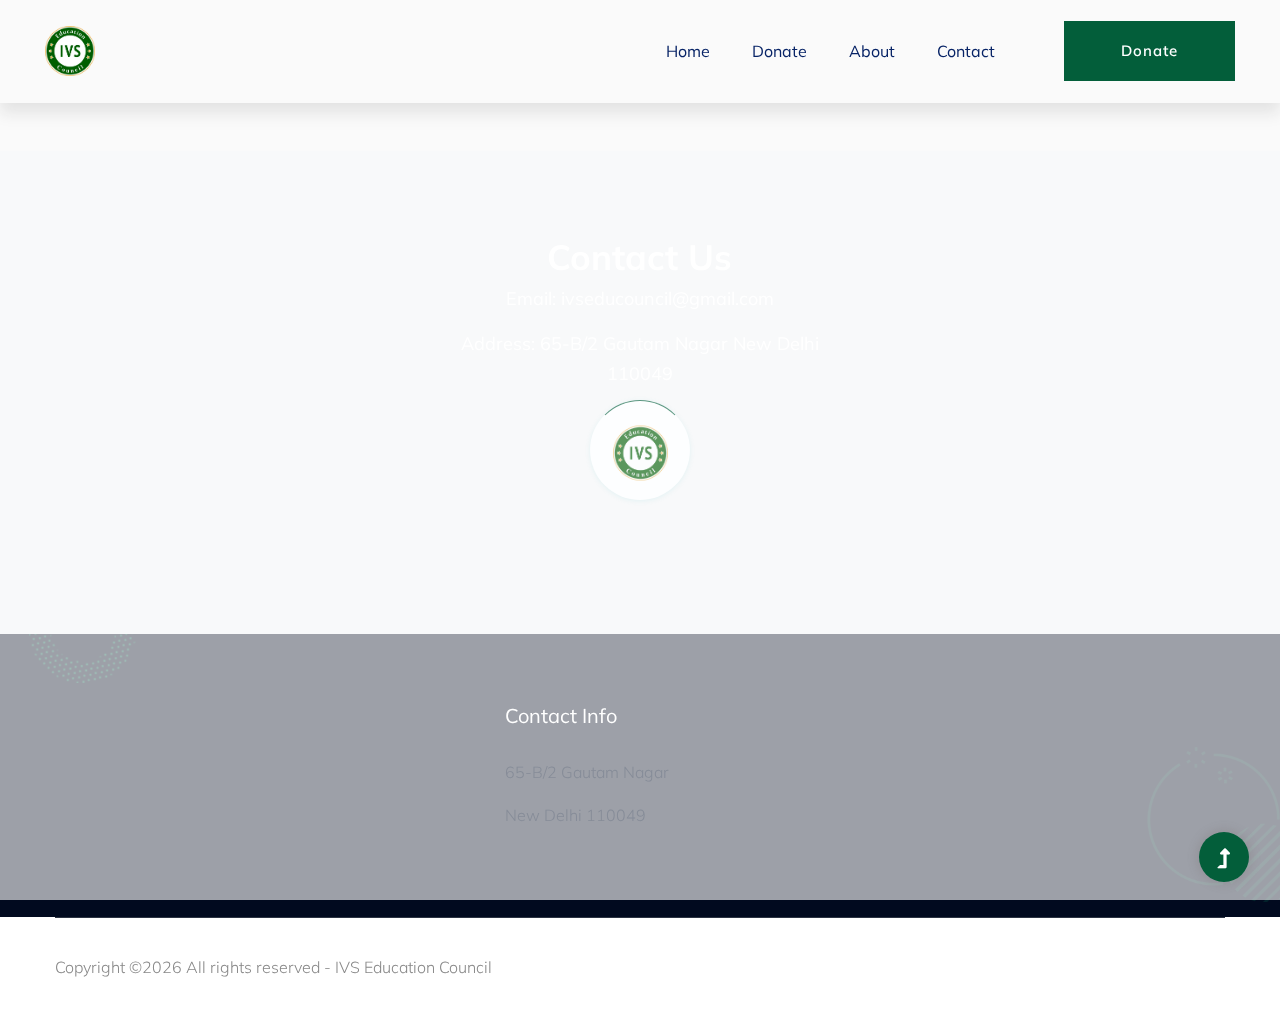
==== contact.html @ cb5fe855 "first commit" ====
<!doctype html>
<html class="no-js" lang="zxx">
<head>
  <style>
    .wantToWork-caption2 {
        text-align: center;
    }

    /* Normal state */
    .btn {
        color: black; /* Default text color */
        background-color: transparent; /* Default background color */
        transition: color 0.5s ease, background-color 0.5s ease; /* Transition for text and background color */
    }

    /* Hover state */
    .btn:hover {
        color: white; /* Text color on hover */
        background-color: black; /* Background color on hover */
    }



    #image-container {
      margin-left: 110px;
      position: relative;
      display: inline-block;
    }
    #image-container img {
      position: absolute;
      top: 0;
      left: 0;
    }

    #image-container img:last-child {
      display: none;
    }
    #image-container:hover img:last-child {
      display: block;
    }
    #image-container:hover img:first-child {
      display: none;
    }
    @media (max-width: 575px)
    .section-tittle h2:team {
      margin-top:200px;
    }
    @media screen and (max-width: 600px) {
      .team {
        margin-top: 15vh; /* For small devices */
      }
    }

    @media screen and (min-width: 601px) {
      .team {
        margin-top: 8vh; /* For large devices */
      }
    }
  </style>
    <meta charset="utf-8">
    <meta http-equiv="x-ua-compatible" content="ie=edge">
    <title>IVS</title>
    <meta name="description" content="">
    <meta name="viewport" content="width=device-width, initial-scale=1">
    <link rel="manifest" href="site.webmanifest">
    <link rel="shortcut icon" type="image/x-icon" href="assets/img/favicon.ico">

  <!-- CSS here -->
  <link rel="stylesheet" href="assets/css/bootstrap.min.css">
  <link rel="stylesheet" href="assets/css/owl.carousel.min.css">
  <link rel="stylesheet" href="assets/css/slicknav.css">
    <link rel="stylesheet" href="assets/css/flaticon.css">
    <link rel="stylesheet" href="assets/css/progressbar_barfiller.css">
    <link rel="stylesheet" href="assets/css/gijgo.css">
    <link rel="stylesheet" href="assets/css/animate.min.css">
    <link rel="stylesheet" href="assets/css/animated-headline.css">
  <link rel="stylesheet" href="assets/css/magnific-popup.css">
  <link rel="stylesheet" href="assets/css/fontawesome-all.min.css">
  <link rel="stylesheet" href="assets/css/themify-icons.css">
  <link rel="stylesheet" href="assets/css/slick.css">
  <link rel="stylesheet" href="assets/css/nice-select.css">
  <link rel="stylesheet" href="assets/css/style.css">
</head>
<body>
    <!-- ? Preloader Start -->
    <div id="preloader-active">
        <div class="preloader d-flex align-items-center justify-content-center">
            <div class="preloader-inner position-relative">
                <div class="preloader-circle"></div>
                <div class="preloader-img pere-text">
                    <img src="assets/img/logo/logo.png" alt="">
                </div>
            </div>
        </div>
    </div>
    <!-- Preloader Start -->
    <header>
        <!-- Header Start -->
        <div class="header-area">
            <div class="main-header ">

                <div class="header-bottom  header-sticky">
                    <div class="container-fluid">
                        <div class="row align-items-center">
                            <!-- Logo -->
                            <div class="col-xl-2 col-lg-2">
                                <div class="logo">
                                    <a href="index.html"><img width="50px" src="assets/img/logo/logo.png" alt=""></a>
                                </div>
                            </div>
                            <div class="col-xl-10 col-lg-10">
                                <div class="menu-wrapper  d-flex align-items-center justify-content-end">
                                    <!-- Main-menu -->
                                    <div class="main-menu d-none d-lg-block">
                                        <nav>
                                            <ul id="navigation">                                                                                          
                                                <li><a href="index.html">Home</a></li>
                                               <li><a href="donate.html">Donate</a></li>
                                                <li><a href="https://www.linkedin.com/in/ivssolutions/">About</a></li>

                                                <li><a href="contact.html">Contact</a></li>
                                            </ul>
                                        </nav>
                                    </div>
                                    <!-- Header-btn -->
                                    <div class="header-right-btn d-none d-lg-block ml-20">
                                        <a href="donate.html" class="btn header-btn">Donate</a>
                                    </div>
                                </div>
                            </div> 
                            <!-- Mobile Menu -->
                            <div class="col-12">
                                <div class="mobile_menu d-block d-lg-none"></div>
                            </div>
                        </div>
                    </div>
                </div>
            </div>
        </div>
        <!-- Header End -->
    </header>
    <!-- header end -->
    <main>
    <!-- slider Area Start-->
    <div class="slider-area">
        <div class="slider-active">

            <!-- Single Slider -->
           
        </div>
    </div>
      <br><br>
    <!-- slider Area End-->
      <section style="padding: ;" class="wantToWork-area ">
          <div class="container">
              <div class="wants-wrapper w-padding2  section-bg" data-background="img/img3.png">
                  <div class="row align-items-center justify-content-center"> <!-- Updated to center justify-content -->
                      <div class="col-xl-5 col-lg-9 col-md-8">
                          <div class="wantToWork-caption wantToWork-caption2">
                            <h2>Contact Us</h2>

                            <p style="color: white;">Email: ivseducouncil@gmail.com
                              </p>
                            <p style="color: white;">Address: 65-B/2 Gautam Nagar
                            New Delhi 110049</p>
                          </div>
                      </div>
                     
                  </div>
              </div>
          </div>
      </section>
   
    <footer>
        <div class="footer-wrapper section-bg2" data-background="assets/img/gallery/footer_bg.png">
            <!-- Footer Top-->
            <div class="footer-area footer-padding">
                <div class="container">
                    <div class="row d-flex justify-content-between">
                        <div class="col-xl-3 col-lg-3 col-md-4 col-sm-6">
                        <div class="single-footer-caption mb-50">
                            <div class="single-footer-caption mb-30">
                                <div class="footer-tittle">

                                </div>
                            </div>
                        </div>
                        </div>
                        <div class="col-xl-3 col-lg-3 col-md-4 col-sm-5">
                            <div class="single-footer-caption mb-50">
                                <div class="footer-tittle">
                                    <h4>Contact Info</h4>
                                    <ul>
                                        <li>
                                            <p>65-B/2 Gautam Nagar
                                              </p>
                                        </li>
                                        <li><a href="#">New Delhi 110049</a></li>

                                    </ul>
                                </div>

                            </div>
                        </div>
                        <div class="col-xl-3 col-lg-3 col-md-4 col-sm-5">
                            <div class="single-footer-caption mb-50">

                            </div>
                        </div>

                        </div>
                    </div>
                </div>
            </div>
            <!-- footer-bottom -->
            <div class="footer-bottom-area">
                <div class="container">
                    <div class="footer-border">
                        <div class="row d-flex justify-content-between align-items-center">
                            <div class="col-xl-10 col-lg-9 ">
                                <div class="footer-copy-right">
                                    <p><!-- Link back to Colorlib can't be removed. Template is licensed under CC BY 3.0. -->
  Copyright &copy;<script>document.write(new Date().getFullYear());</script> All rights reserved - IVS Education Council </p>
                                </div>
                            </div>

                            </div>
                        </div>
                    </div>
                </div>
            </div>
        </div>
    </footer>

    <!-- Scroll Up -->
    <div id="back-top" >
        <a title="Go to Top" href="#"> <i class="fas fa-level-up-alt"></i></a>
    </div>

    <!-- JS here -->

    <script src="./assets/js/vendor/modernizr-3.5.0.min.js"></script>
    <!-- Jquery, Popper, Bootstrap -->
    <script src="./assets/js/vendor/jquery-1.12.4.min.js"></script>
    <script src="./assets/js/popper.min.js"></script>
    <script src="./assets/js/bootstrap.min.js"></script>
    <!-- Jquery Mobile Menu -->
    <script src="./assets/js/jquery.slicknav.min.js"></script>

    <!-- Jquery Slick , Owl-Carousel Plugins -->
    <script src="./assets/js/owl.carousel.min.js"></script>
    <script src="./assets/js/slick.min.js"></script>
    <!-- One Page, Animated-HeadLin -->
    <script src="./assets/js/wow.min.js"></script>
    <script src="./assets/js/animated.headline.js"></script>
    <script src="./assets/js/jquery.magnific-popup.js"></script>

    <!-- Date Picker -->
    <script src="./assets/js/gijgo.min.js"></script>
    <!-- Nice-select, sticky -->
    <script src="./assets/js/jquery.nice-select.min.js"></script>
    <script src="./assets/js/jquery.sticky.js"></script>
    <!-- Progress -->
    <script src="./assets/js/jquery.barfiller.js"></script>

    <!-- counter , waypoint,Hover Direction -->
    <script src="./assets/js/jquery.counterup.min.js"></script>
    <script src="./assets/js/waypoints.min.js"></script>
    <script src="./assets/js/jquery.countdown.min.js"></script>
    <script src="./assets/js/hover-direction-snake.min.js"></script>

    <!-- contact js -->
    <script src="./assets/js/contact.js"></script>
    <script src="./assets/js/jquery.form.js"></script>
    <script src="./assets/js/jquery.validate.min.js"></script>
    <script src="./assets/js/mail-script.js"></script>
    <script src="./assets/js/jquery.ajaxchimp.min.js"></script>

    <!-- Jquery Plugins, main Jquery -->	
    <script src="./assets/js/plugins.js"></script>
    <script src="./assets/js/main.js"></script>

    </body>
</html>
---- assets/css/flaticon.css ----
/* /*
  	Flaticon icon font: Flaticon
  	Creation date: 02/06/2020 05:24
  	*/

@font-face {
  font-family: "Flaticon";
  src: url("../fonts/Flaticon.eot");
  src: url("../fonts/Flaticon.eot?#iefix") format("embedded-opentype"),
       url("../fonts/Flaticon.woff2") format("woff2"),
       url("../fonts/Flaticon.woff") format("woff"),
       url("../fonts/Flaticon.ttf") format("truetype"),
       url("../fonts/Flaticon.svg#Flaticon") format("svg");
  font-weight: normal;
  font-style: normal;
}

@media screen and (-webkit-min-device-pixel-ratio:0) {
  @font-face {
    font-family: "Flaticon";
    src: url("../fonts/Flaticon.svg#Flaticon") format("svg");
  }
}

[class^="flaticon-"]:before, [class*=" flaticon-"]:before,
[class^="flaticon-"]:after, [class*=" flaticon-"]:after {   
  font-family: Flaticon;
font-style: normal;
}

.flaticon-null:before { content: "\f100"; }
.flaticon-null-1:before { content: "\f101"; }
.flaticon-gear:before { content: "\f102"; }
.flaticon-think:before { content: "\f103"; } */
---- assets/css/progressbar_barfiller.css ----
/* Custom Code skills */
.single-skill{
  display: flex;
}

.single-skill span {
	color: #79838b;
	font-size: 13px;
	font-weight: 300;
	letter-spacing: 0;
	margin-bottom: 14px;
	display: block;
}
.single-skill .bar-progress {
	width: 100%;
}
.single-skill .bar-title {
  width: 20%;
  margin-bottom: 19px;
}

.skills-content {
  padding-top: 200px;
  padding-left: 70px;
}

.skills-shape-bg {
  height: 651px;
  width: 868px;
  position: absolute;
  content: "";
  border: 2px solid #4d4d4d;
  left: 40%;
  top: 255px;
}

.skills-shape-bg::before {
  position: absolute;
  content: "";
  height: 465px;
  width: 300px;
  border: 2px solid #4d4d4d;
  left: -35%;
  top: 50%;
  transform: translateY(-50%);
  border-right: 0;
}



/* Default */
.barfiller {
	width: 100%;
	height: 10px;
	background: #f6f9fc;
  position: relative;
  border-radius: 5px;
}

.barfiller .fill {
  display: block;
  position: relative;
  width: 0px;
  height: 100%;
  background: #333;
  z-index: 1;
  border-radius: 5px;
}

.barfiller .tipWrap { display: none; }

.barfiller .tip {
  margin-top: -28px;
  padding: 2px 4px;
  font-size: 16px;
  color: #09cc7f;
  left: 0px;
  position: absolute;
  z-index: 2;
  background: transparent;
  font-weight: 800;
}

.barfiller .tip:after {
  border: solid;
  border-color: rgba(0,0,0,.8) transparent;
  border-width: 6px 6px 0 6px;
  content: "";
  display: block;
  position: absolute;
  left: 9px;
  top: 100%;
  z-index: 9;
  display: none;
  
}
---- assets/css/gijgo.css ----
.gj-button {
    background-color: #f5f5f5;
    border: 1px solid #ddd;
    color: #000;
    border-radius: 3px;
    padding: 6px 10px;
    cursor: pointer;
}

.gj-unselectable {
    -webkit-touch-callout: none;
    -webkit-user-select: none;
    -khtml-user-select: none;
    -moz-user-select: none;
    -ms-user-select: none;
    user-select: none;
}

.gj-row {
    display: -webkit-box;
    display: -ms-flexbox;
    display: flex;
    -ms-flex-wrap: wrap;
    flex-wrap: wrap;
}

.gj-margin-left-5 {
    margin-left: 5px;
}

.gj-margin-left-10 {
    margin-left: 10px;
}

.gj-width-full {
    width: 100%;
}

.gj-cursor-pointer {
    cursor: pointer;
}

.gj-text-align-center {
    text-align: center;
}

.gj-font-size-16 {
    font-size: 16px;
}

.gj-hidden {
    display: none;
}

/** Material Design */
.gj-button-md {
    background: 0 0;
    border: none;
    border-radius: 2px;
    color: rgba(0, 0, 0, 0.87);
    position: relative;
    height: 36px;
    margin: 0;
    min-width: 64px;
    padding: 0 16px;
    display: inline-block;
    font-family: "Roboto","Helvetica","Arial",sans-serif;
    font-size: 1rem;
    font-weight: 500;
    text-transform: uppercase;
    letter-spacing: 0;
    overflow: hidden;
    will-change: box-shadow;
    transition: box-shadow .2s cubic-bezier(.4,0,1,1),background-color .2s cubic-bezier(.4,0,.2,1),color .2s cubic-bezier(.4,0,.2,1);
    outline: none;
    cursor: pointer;
    text-decoration: none;
    text-align: center;
    line-height: 36px;
    vertical-align: middle;
    overflow: hidden;
    -webkit-user-select: none;
    -moz-user-select: none;
    -ms-user-select: none;
    user-select: none;
}

.gj-button-md:hover {
    background-color: rgba(158,158,158,.2);
}

.gj-button-md:disabled {
    color: rgba(0,0,0,.26);
    background: 0 0;
}

.gj-button-md .material-icons,
.gj-button-md .gj-icon {
    vertical-align: middle;
    /*font-size: 1.3rem;
    margin-right: 4px;*/
}

.gj-button-md.gj-button-md-icon {
    width: 24px;
    height: 31px;
    min-width: 24px;
    padding: 0px;
    display: table;
}

.gj-button-md.gj-button-md-icon .material-icons,
.gj-button-md.gj-button-md-icon .gj-icon {
    display: table-cell;
    margin-right: 0px;
    width: 24px;
    height: 24px;
}

.gj-button-md.active {
    background-color: rgba(158,158,158,.4);
}

.gj-button-md-group {
    position: relative;
    display: inline-block;
    vertical-align: middle;
}
.gj-textbox-md {
	/* border: none; */
	/* border-bottom: 1px solid rgba(0,0,0,.42); */
	display: block;
	font-family: "Helvetica","Arial",sans-serif;
	font-size: 16px;
	line-height: 16px;
	/* padding: 4px 0px; */
	margin: 0;
	/* width: 100%; */
	background: 0 0;
	/* text-align: ; */
	color: rgba(0,0,0,.87);
	padding-left: 44px;
	border: 1px solid #dca73a;
	/* padding: 15px 15px; */
	/* text-align: center; */
	width: 177px;
	height: 55px;
	border-radius: 5px;
}
.gj-textbox-md:focus,
.gj-textbox-md:active {
    /* border-bottom: 2px solid rgba(0,0,0,.42); */
    outline: none;
}

.gj-textbox-md::placeholder {
    color: #8e8e8e;
}

.gj-textbox-md:-ms-input-placeholder {
    color: #8e8e8e;
}

.gj-textbox-md::-ms-input-placeholder {
    color: #8e8e8e;
}

.gj-md-spacer-24 {
    min-width: 24px;
    width: 24px;
    display: inline-block;
}

.gj-md-spacer-32 {
    min-width: 32px;
    width: 32px;
    display: inline-block;
}

.gj-modal {
    position: fixed;
    top: 0;
    right: 0;
    bottom: 0;
    left: 0;
    z-index: 1203;
    display: none;
    overflow: hidden;
    -webkit-overflow-scrolling: touch;
    outline: 0;
    background-color: rgba(0, 0, 0, 0.54118);
    transition: 200ms ease opacity;
    will-change: opacity;
}

/* List */
ul.gj-list li [data-role="wrapper"] {
    display: table;
    width: 100%;
}

ul.gj-list li [data-role="checkbox"] {
    display: table-cell;
    vertical-align:middle;
    text-align:center;
}

ul.gj-list li [data-role="image"] {
    display: table-cell;
    vertical-align:middle;
    text-align:center;
}

ul.gj-list li [data-role="display"] {
    display: table-cell;
    vertical-align:middle;
    cursor: pointer;
}

ul.gj-list li [data-role="display"]:empty:before {
  content: "\200b"; /* unicode zero width space character */
}

/* List - Bootstrap */
ul.gj-list-bootstrap {
    padding-left: 0px;
    margin-bottom: 0px;
}

ul.gj-list-bootstrap li {
    padding: 0px;
}

ul.gj-list-bootstrap li [data-role="wrapper"] {
    padding: 0px 10px;
}

ul.gj-list-bootstrap li [data-role="checkbox"] {
    width: 24px;
    padding: 3px;
}

ul.gj-list-bootstrap li [data-role="image"] {
    width: 24px;
    height: 24px;
}

ul.gj-list-bootstrap li [data-role="display"] {
    padding: 8px 0px 8px 4px;
}

.list-group-item.active ul li, .list-group-item.active:focus ul li, .list-group-item.active:hover ul li {
    text-shadow: none;
    color:initial;
}

/* List - Material Design */
ul.gj-list-md {
    padding: 0px;
    list-style: none;
    list-style-type: none;
    line-height: 24px;
    letter-spacing: 0;
    color: #616161; /* Gray 700 */
}

ul.gj-list-md li {
    display: list-item;
    list-style-type: none;
    padding: 0px;
    min-height: unset;
    box-sizing: border-box;
    align-items: center;
    cursor: default;
    overflow: hidden;

    font-family: "Roboto","Helvetica","Arial",sans-serif;
    font-size: 16px;
    font-weight: 400;
    letter-spacing: .04em;
    line-height: 1;
    
    -webkit-flex-direction: row;
    -ms-flex-direction: row;
    flex-direction: row;
    -webkit-flex-wrap: nowrap;
    -ms-flex-wrap: nowrap;
    flex-wrap: nowrap;
}

ul.gj-list-md li [data-role="checkbox"] {
    height: 24px;
    width: 24px;
}

ul.gj-list-md li [data-role="image"] {
    height: 24px;
    width: 24px;
}

ul.gj-list-md li [data-role="display"] {
    padding: 8px 0px 8px 5px;
    order: 0;
    flex-grow: 2;
    text-decoration: none;
    box-sizing: border-box;
    align-items: center;
    text-align: left;
    color: rgba(0,0,0,.87);
}

ul.gj-list-md li.disabled>[data-role="wrapper"]>[data-role="display"] {
    color: #9E9E9E; /* Gray 500 */
}

.gj-list-md-active {
    background: #e0e0e0;
    color: #3f51b5;
}


/* Picker */
.gj-picker {
    position: absolute;
    z-index: 1203;
    background-color: #fff;
}

.gj-picker .selected {
    color: #fff;
}

/* Material Design */
.gj-picker-md {
    font-family: "Roboto","Helvetica","Arial",sans-serif;
    font-size: 16px;
    font-weight: 400;
    letter-spacing: .04em;
    line-height: 1;
    color: rgba(0,0,0,.87);
    border: 1px solid #E0E0E0;
}

.gj-modal .gj-picker-md {
    border: 0px;
}

.gj-picker-md [role="header"] {
    color: rgba(255, 255, 255, 0.54);
    display: flex;
    background: #2196f3;
    align-items: baseline;
    user-select: none;
    justify-content: center;
}

.gj-picker-md [role="footer"] {
    float: right;
    padding: 10px;
}

.gj-picker-md [role="footer"] button.gj-button-md {
    color: #2196f3;
    font-weight: bold;
    font-size: 13px;
}

/* Bootstrap */
.gj-picker-bootstrap {
    border-radius: 4px;
    border: 1px solid #E0E0E0;
}

.gj-picker-bootstrap .selected {
    color: #888;
}

.gj-picker-bootstrap [role="header"] {
    background: #eee;
    color: #AAA;
}
@font-face {
    font-family: 'gijgo-material';
    src: url('../fonts/gijgo-material.eot?235541');
    src: url('../fonts/gijgo-material.eot?235541#iefix') format('embedded-opentype'), url('../fonts/gijgo-material.ttf?235541') format('truetype'), url('../fonts/gijgo-material.woff?235541') format('woff'), url('../fonts/gijgo-material.svg?235541#gijgo-material') format('svg');
    font-weight: normal;
    font-style: normal;
}

.gj-icon {
    /* use !important to prevent issues with browser extensions that change fonts */
    font-family: 'gijgo-material' !important;
    font-size: 24px;
    speak: none;
    font-style: normal;
    font-weight: normal;
    font-variant: normal;
    text-transform: none;
    line-height: 1;
    /* Enable Ligatures ================ */
    letter-spacing: 0;
    -webkit-font-feature-settings: "liga";
    -moz-font-feature-settings: "liga=1";
    -moz-font-feature-settings: "liga";
    -ms-font-feature-settings: "liga" 1;
    font-feature-settings: "liga";
    -webkit-font-variant-ligatures: discretionary-ligatures;
    font-variant-ligatures: discretionary-ligatures;
    /* Better Font Rendering =========== */
    -webkit-font-smoothing: antialiased;
    -moz-osx-font-smoothing: grayscale;
}

.gj-icon.undo:before {
    content: "\e900";
}

.gj-icon.vertical-align-top:before {
    content: "\e901";
}

.gj-icon.vertical-align-center:before {
    content: "\e902";
}

.gj-icon.vertical-align-bottom:before {
    content: "\e903";
}

.gj-icon.arrow-dropup:before {
    content: "\e904";
}

.gj-icon.clock:before {
    content: "\e905";
}

.gj-icon.refresh:before {
    content: "\e906";
}

.gj-icon.last-page:before {
    content: "\e907";
}

.gj-icon.first-page:before {
    content: "\e908";
}

.gj-icon.cancel:before {
    content: "\e909";
}

.gj-icon.clear:before {
    content: "\e90a";
}

.gj-icon.check-circle:before {
    content: "\e90b";
}

.gj-icon.delete:before {
    content: "\e90c";
}

.gj-icon.arrow-upward:before {
    content: "\e90d";
}

.gj-icon.arrow-forward:before {
    content: "\e90e";
}

.gj-icon.arrow-downward:before {
    content: "\e90f";
}

.gj-icon.arrow-back:before {
    content: "\e910";
}

.gj-icon.list-numbered:before {
    content: "\e911";
}

.gj-icon.list-bulleted:before {
    content: "\e912";
}

.gj-icon.indent-increase:before {
    content: "\e913";
}

.gj-icon.indent-decrease:before {
    content: "\e914";
}

.gj-icon.redo:before {
    content: "\e915";
}

.gj-icon.align-right:before {
    content: "\e916";
}

.gj-icon.align-left:before {
    content: "\e917";
}

.gj-icon.align-justify:before {
    content: "\e918";
}

.gj-icon.align-center:before {
    content: "\e919";
}

.gj-icon.strikethrough:before {
    content: "\e91a";
}

.gj-icon.italic:before {
    content: "\e91b";
}

.gj-icon.underlined:before {
    content: "\e91c";
}

.gj-icon.bold:before {
    content: "\e91d";
}

.gj-icon.arrow-dropdown:before {
    content: "\e91e";
}

.gj-icon.done:before {
    content: "\e91f";
}

.gj-icon.pencil:before {
    content: "\e920";
}

.gj-icon.minus:before {
    content: "\e921";
}

.gj-icon.plus:before {
    content: "\e922";
}

.gj-icon.chevron-up:before {
    content: "\e923";
}

.gj-icon.chevron-right:before {
    content: "\e924";
}

.gj-icon.chevron-down:before {
    content: "\e925";
}

.gj-icon.chevron-left:before {
    content: "\e926";
}

.gj-icon.event:before {
    content: "\e927";
}
.gj-draggable {
    cursor: move;
}
.gj-resizable-handle {
    position: absolute;
    font-size: 0.1px;
    display: block;
    -ms-touch-action: none;
    touch-action: none;
    z-index: 1203;
}

.gj-resizable-n {
    cursor: n-resize;
    height: 7px;
    width: 100%;
    top: -5px;
    left: 0;
}
.gj-resizable-e {
    cursor: e-resize;
    width: 7px;
    right: -5px;
    top: 0;
    height: 100%;
}
.gj-resizable-s {
    cursor: s-resize;
    height: 7px;
    width: 100%;
    bottom: -5px;
    left: 0;
}
.gj-resizable-w {
	cursor: w-resize;
	width: 7px;
	left: -5px;
	top: 0;
	height: 100%;
}
.gj-resizable-se {
	cursor: se-resize;
	width: 12px;
	height: 12px;
	right: 1px;
	bottom: 1px;
}
.gj-resizable-sw {
	cursor: sw-resize;
	width: 9px;
	height: 9px;
	left: -5px;
	bottom: -5px;
}
.gj-resizable-nw {
	cursor: nw-resize;
	width: 9px;
	height: 9px;
	left: -5px;
	top: -5px;
}
.gj-resizable-ne {
	cursor: ne-resize;
	width: 9px;
	height: 9px;
	right: -5px;
	top: -5px;
}

.gj-dialog-footer {
    position: absolute;
    bottom: 0px;
    width: 100%;
    margin-top: 0px;
}

.gj-dialog-scrollable [data-role="body"] {
    overflow-x: hidden;
    overflow-y: scroll;
}

/** Bootstrap 3 **/
.gj-dialog-bootstrap {
    overflow: hidden;
    z-index: 1202;
}

.gj-dialog-bootstrap [data-role="title"] {
    display: inline;
}
.gj-dialog-bootstrap [data-role="close"] {
    line-height: 1.42857143;
}

/** Bootstrap 4 **/
.gj-dialog-bootstrap4 {
    overflow: hidden;
    z-index: 1202;
}

.gj-dialog-bootstrap4 [data-role="title"] {
    display: inline;
}
.gj-dialog-bootstrap4 [data-role="close"] {
    line-height: 1.5;
}

/** Material Design **/
.gj-dialog-md {
    background-color: #FFF;
    overflow: hidden;
    border: none;
    box-shadow: 0 11px 15px -7px rgba(0,0,0,.2), 0 24px 38px 3px rgba(0,0,0,.14), 0 9px 46px 8px rgba(0,0,0,.12);
    box-sizing: border-box;
    position: relative;
    display: -webkit-box;
    display: -webkit-flex;
    display: -ms-flexbox;
    display: flex;
    -webkit-box-orient: vertical;
    -webkit-box-direction: normal;
    -webkit-flex-direction: column;
    -ms-flex-direction: column;
    flex-direction: column;
    -webkit-background-clip: padding-box;
    background-clip: padding-box;
    outline: 0;
    z-index: 1202;
}

.gj-dialog-md-header {
    padding: 24px 24px 0px 24px;
    font-family: "Roboto","Helvetica","Arial",sans-serif;
}

.gj-dialog-md-title {
    margin: 0;
    font-weight: 400;
    display: inline;
    line-height: 28px;
    font-size: 20px;
}

.gj-dialog-md-close {
    -webkit-appearance: none;
    padding: 0;
    cursor: pointer;
    background: 0 0;
    border: 0;
    float: right;
    line-height: 28px;
    font-size: 28px;
}

.gj-dialog-md-body {
    padding: 20px 24px 24px 24px;
    color: rgba(0,0,0,.54);
    font-family: "Helvetica","Arial",sans-serif;
    font-size: 14px;
    font-weight: 400;
    line-height: 20px;
}

.gj-dialog-md-footer {
    padding: 8px 8px 8px 24px;
    display: -webkit-flex;
    display: -ms-flexbox;
    display: flex;
    -webkit-flex-direction: row-reverse;
    -ms-flex-direction: row-reverse;
    flex-direction: row-reverse;
    -webkit-flex-wrap: wrap;
    -ms-flex-wrap: wrap;
    flex-wrap: wrap;

    box-sizing: border-box;
}

.gj-dialog-md-footer>*:first-child {
    margin-right: 0;
}

.gj-dialog-md-footer>* {
    margin-right: 8px;
    height: 36px;
}
DIV.gj-grid-wrapper {
    margin: auto;
    position: relative;
    clear:both;
    z-index: 1;
}

TABLE.gj-grid {
    margin: auto;    
    border-collapse: collapse;
    width: 100%;
    table-layout: fixed;
}

TABLE.gj-grid THEAD TH [data-role="selectAll"] {
    margin: auto;
}

TABLE.gj-grid THEAD TH [data-role="title"] {
    display: inline-block;
}

TABLE.gj-grid THEAD TH [data-role="sorticon"] {
    display: inline-block;
}

TABLE.gj-grid THEAD TH {
    overflow: hidden;
    text-overflow: ellipsis;
}

TABLE.gj-grid.autogrow-header-row THEAD TH {
    overflow: auto;
    text-overflow: initial;
    white-space: pre-wrap;
    -ms-word-break: break-word;
    word-break: break-word;
}

TABLE.gj-grid > tbody > tr > td {
    overflow: hidden;
    position: relative;
}

table.gj-grid tbody div[data-role="display"] {
    vertical-align: middle;
    text-indent: 0;
    white-space: pre-wrap;
    -ms-word-break: break-word;
    word-break: break-word;
}

table.gj-grid.fixed-body-rows tbody div[data-role="display"] {
    overflow: hidden;
    text-overflow: ellipsis;
    white-space: nowrap;
    -ms-word-break: initial;
    word-break: initial;
}

table.gj-grid tfoot DIV[data-role="display"] {
    vertical-align: middle;
    text-indent: 0;
    display: flex;
}

TABLE.gj-grid .fa {
    padding: 2px;
}

TABLE.gj-grid > tbody > tr > td > div {
    padding: 2px;
    overflow: hidden;
}

DIV.gj-grid-wrapper DIV.gj-grid-loading-cover
{
    background: #BBBBBB;
    opacity: 0.5;
    position: absolute;
    vertical-align: middle;
}

DIV.gj-grid-wrapper DIV.gj-grid-loading-text
{
    position: absolute;
    font-weight: bold;
}

/* Bootstrap Theme */
table.gj-grid-bootstrap thead th {
    background-color: #f5f5f5;
    vertical-align:middle;
}

table.gj-grid-bootstrap thead th [data-role="sorticon"] {
    margin-left: 5px;
}

table.gj-grid-bootstrap thead th [data-role="sorticon"] i.gj-icon,
table.gj-grid-bootstrap thead th [data-role="sorticon"] i.material-icons {
    position: absolute;
    font-size: 20px;
    top: 15px;
}

table.gj-grid-bootstrap tbody tr td div[data-role="display"] {
    padding: 0px;
}

.gj-grid-bootstrap-4 .gj-checkbox-bootstrap {
    display: inline-block;
    padding-top: 2px;
}

.gj-grid-bootstrap-4 tbody tr.active {
    background-color: rgba(0,0,0,.075);
}

/* Material Design Theme */
.gj-grid-md {
    position: relative;
    border: 1px solid #e0e0e0;
    border-collapse: collapse;
    white-space: nowrap;
    font-size: 13px;
    font-family: "Roboto","Helvetica","Arial",sans-serif;
    background-color: #fff;
}

.gj-grid-md td:first-of-type, .gj-grid-md th:first-of-type {
    padding-left: 24px;
}

.gj-grid-md th {
    position: relative;
    vertical-align: bottom;
    font-weight: 700;
    line-height: 31px;
    letter-spacing: 0;
    height: 56px;
    font-size: 12px;
    color: rgba(0,0,0,.54);
    padding-bottom: 8px;
    box-sizing: border-box;
    padding: 12px 18px;
    text-align: right;
}

.gj-grid-md td {
    position: relative;
    height: 48px;
    border-top: 1px solid #e0e0e0;
    border-bottom: 1px solid #e0e0e0;
    padding: 12px 18px;
    box-sizing: border-box;
    text-align: left;
    color: rgba(0,0,0,.87);
}

.gj-grid-md tbody tr {
    position: relative;
    height: 48px;
    transition-duration: .28s;
    transition-timing-function: cubic-bezier(.4,0,.2,1);
    transition-property: background-color;
}

.gj-grid-md tbody tr:hover {
    background-color: #EEEEEE; /* Gray 200 */
}

.gj-grid-md tbody tr.gj-grid-md-select {
    background-color: #F5F5F5; /* Grey 100 */
}


table.gj-grid-md thead th [data-role="sorticon"] {
    margin-left: 5px;
}

table.gj-grid-md thead th [data-role="sorticon"] i.gj-icon,
table.gj-grid-md thead th [data-role="sorticon"] i.material-icons {
    position: absolute;
    font-size: 16px;
    top: 19px;
}

table.gj-grid-md thead th.gj-grid-select-all {
    padding-bottom: 3px;
}
/* Hide all prioritized columns by default */
@media only all {
	th.display-1120,
	td.display-1120,
	th.display-960,
	td.display-960,
	th.display-800,
	td.display-800,
	th.display-640,
	td.display-640,
	th.display-480,
	td.display-480,
	th.display-320,
	td.display-320 {
		display: none;
	}
}

/* Show at 320px (20em x 16px) */
@media screen and (min-width: 20em) {
	TABLE.gj-grid-bootstrap th.display-320,
	TABLE.gj-grid-bootstrap td.display-320 {
		display: table-cell;
	}
}
/* Show at 480px (30em x 16px) */
@media screen and (min-width: 30em) {
	TABLE.gj-grid-bootstrap th.display-480,
	TABLE.gj-grid-bootstrap td.display-480 {
		display: table-cell;
	}
}
/* Show at 640px (40em x 16px) */
@media screen and (min-width: 40em) {
	TABLE.gj-grid-bootstrap th.display-640,
	TABLE.gj-grid-bootstrap td.display-640 {
		display: table-cell;
	}
}
/* Show at 800px (50em x 16px) */
@media screen and (min-width: 50em) {
	TABLE.gj-grid-bootstrap th.display-800,
	TABLE.gj-grid-bootstrap td.display-800 {
		display: table-cell;
	}
}
/* Show at 960px (60em x 16px) */
@media screen and (min-width: 60em) {
	TABLE.gj-grid-bootstrap th.display-960,
	TABLE.gj-grid-bootstrap td.display-960 {
		display: table-cell;
	}
}
/* Show at 1,120px (70em x 16px) */
@media screen and (min-width: 70em) {
	TABLE.gj-grid-bootstrap th.display-1120,
	TABLE.gj-grid-bootstrap td.display-1120 {
		display: table-cell;
	}
}

/* Material Design Theme */
.gj-grid-md tfoot tr th {
    padding-right: 14px;
}

.gj-grid-md tfoot tr[data-role="pager"] .gj-grid-mdl-pager-label {
    padding-left: 5px;
    padding-right: 5px;
}

.gj-grid-md tfoot tr[data-role="pager"] .gj-dropdown-md {
    margin-left: 12px;
}

.gj-grid-md tfoot tr[data-role="pager"] .gj-dropdown-md [role="presenter"] {
    font-size: 12px;
    font-weight: bold;
    color: rgba(0,0,0,.54);
}

.gj-grid-md tfoot tr[data-role="pager"] .gj-dropdown-md [role="presenter"] [role="display"] {
    text-align: right;
}

.gj-grid-md tfoot tr[data-role="pager"] .gj-grid-md-limit-select {
    margin-left: 10px;
    font-size: 12px;
    font-weight: bold;
    color: rgba(0,0,0,.54);
}

/* Bootstrap */
.gj-grid-bootstrap tfoot tr[data-role="pager"] th {
    line-height: 30px;
    background-color: #f5f5f5;
}

.gj-grid-bootstrap tfoot tr[data-role="pager"] th > div > div {
    margin-right: 5px;
}

.gj-grid-bootstrap tfoot tr[data-role="pager"] th > div > button {
    margin-right: 5px;
}

.gj-grid-bootstrap-4 tfoot tr[data-role="pager"] th > div button {
    height: 34px;
}

.gj-grid-bootstrap-4 tfoot tr[data-role="pager"] th div .gj-dropdown-bootstrap-4 .gj-dropdown-expander-mi .gj-icon {
    top: 5px;
}

.gj-grid-bootstrap-3 tfoot tr[data-role="pager"] th > div > input {
    margin-right: 5px;
    width: 40px;
    text-align: right;
    display: inline-block;
    font-weight: bold;
}

.gj-grid-bootstrap-4 tfoot tr[data-role="pager"] th > div > div.input-group {
    width: 40px;
}

.gj-grid-bootstrap-4 tfoot tr[data-role="pager"] th > div > div.input-group input {
    text-align: right;
    font-weight: bold;
    height: 34px;
    padding-top: 2px;
    padding-bottom: 6px;
}

.gj-grid-bootstrap tfoot tr[data-role="pager"] th > div > select {
    display: inline-block;
    margin-right: 5px;
    width: 60px;
}

.gj-grid-bootstrap tfoot tr[data-role="pager"] th .gj-dropdown-bootstrap .gj-list-bootstrap [data-role="display"] {
    line-height: 14px;
}

.gj-grid-bootstrap tfoot tr[data-role="pager"] th .gj-dropdown-bootstrap [role="presenter"] [role="display"] {
    font-weight: bold;
}

.gj-grid-bootstrap tfoot tr[data-role="pager"] th .gj-dropdown-bootstrap-3 [role="presenter"] {
    padding: 2px 8px;
}

.gj-grid-bootstrap tfoot tr[data-role="pager"] th .gj-dropdown-bootstrap-4 [role="presenter"] {
    padding: 1px 8px;
}
.gj-grid thead tr th div.gj-grid-column-resizer-wrapper {
    position: relative;
    width: 100%;
    height: 0px; 
    top: 0px; 
    left: 0px; 
    padding: 0px;
}

span.gj-grid-column-resizer {
    position: absolute;
    right: 0px;
    width: 10px;
    top: -100px;
    height: 300px;
    z-index: 1203;
    cursor: e-resize;
}

.gj-grid-resize-cursor {
    cursor: e-resize;
}
.gj-grid-md tbody tr.gj-grid-top-border td {
  border-top: 2px solid #777;
}
.gj-grid-md tbody tr.gj-grid-bottom-border td {
  border-bottom: 2px solid #777;
}

.gj-grid-bootstrap tbody tr.gj-grid-top-border td {
  border-top: 2px solid #777;
}
.gj-grid-bootstrap tbody tr.gj-grid-bottom-border td {
  border-bottom: 2px solid #777;
}
.gj-grid-md thead tr th.gj-grid-left-border,
.gj-grid-md tbody tr td.gj-grid-left-border
{
    border-left: 3px solid #777;
}
.gj-grid-md thead tr th.gj-grid-right-border,
.gj-grid-md tbody tr td.gj-grid-right-border
{
    border-right: 3px solid #777;
}

.gj-grid-bootstrap thead tr th.gj-grid-left-border,
.gj-grid-bootstrap tbody tr td.gj-grid-left-border
{
    border-left: 5px solid #ddd;
}
.gj-grid-bootstrap thead tr th.gj-grid-right-border,
.gj-grid-bootstrap tbody tr td.gj-grid-right-border
{
    border-right: 5px solid #ddd;
}
.gj-dirty {
    position: absolute;
    top: 0px;
    left: 0px;
    border-style: solid;
    border-width: 3px;
    border-color: #f00 transparent transparent #f00;
    padding: 0;
    overflow: hidden;
    vertical-align: top;
}

/* Material Design */
.gj-grid-md tbody tr td.gj-grid-management-column {
    padding: 3px;
}

.gj-grid-md tbody tr td[data-mode="edit"] {
    padding: 0px 18px;
}

.gj-grid-md tbody .gj-dropdown-md [role="presenter"] [role="display"] {
    padding: 0px;
}

/* Bootstrap */
.gj-grid-bootstrap tbody tr td[data-mode="edit"] {
    padding: 0px;
}

.gj-grid-bootstrap tbody tr td[data-mode="edit"] [data-role="edit"] {
    padding: 0px;
}

/* Bootstrap 3 */
.gj-grid-bootstrap-3 tbody tr td.gj-grid-management-column {
    padding: 3px;
}

.gj-grid-bootstrap-3 tbody tr td[data-mode="edit"] {
    height: 38px;
}

.gj-grid-bootstrap-3 tbody tr td[data-mode="edit"] [data-role="edit"] input[type="text"] {
    height: 37px;
    padding: 8px;
}

.gj-grid-bootstrap-3 tbody tr td[data-mode="edit"] .gj-dropdown-bootstrap [role="presenter"] {
    border: 0px;
    border-radius: 0px;
    height: 37px;
    padding-left: 8px;
}

.gj-grid-bootstrap-3 tbody tr td[data-mode="edit"] .gj-datepicker-bootstrap {
    height: 37px;
}

.gj-grid-bootstrap-3 tbody tr td[data-mode="edit"] .gj-datepicker-bootstrap [role="input"] {
    height: 37px;
    border:0px;
    border-radius: 0px;
}

.gj-grid-bootstrap-3 tbody tr td[data-mode="edit"] .gj-datepicker-bootstrap [role="right-icon"] {
    border:0px;
    border-radius: 0px;
}

.gj-grid-bootstrap-3 tbody tr td[data-mode="edit"] .gj-checkbox-bootstrap {
    display: inline-block;
    padding-top: 10px;
    height: 32px;
}

/* Bootstrap 4 */
.gj-grid-bootstrap-4 tbody tr td.gj-grid-management-column {
    padding: 6px;
}

.gj-grid-bootstrap-4 tbody tr td[data-mode="edit"] [data-role="edit"] input[type="text"] {
    height: 48px;
    padding-left: 12px;
}

.gj-grid-bootstrap-4 tbody tr td[data-mode="edit"] .gj-dropdown-bootstrap [role="presenter"] {
    border: 0px;
    border-radius: 0px;
    height: 48px;
    padding-left: 12px;
    font-family: -apple-system,system-ui,BlinkMacSystemFont,"Segoe UI",Roboto,"Helvetica Neue",Arial,sans-serif;
}

.gj-grid-bootstrap-4 tbody tr td[data-mode="edit"] .gj-dropdown-bootstrap-4 [role="expander"].gj-dropdown-expander-mi .gj-icon,
.gj-grid-bootstrap-4 tbody tr td[data-mode="edit"] .gj-dropdown-bootstrap-4 [role="expander"].gj-dropdown-expander-mi .material-icons {
    top: 13px;
}

.gj-grid-bootstrap-4 tbody tr td[data-mode="edit"] .gj-datepicker-bootstrap {
    height: 48px;
}

.gj-grid-bootstrap-4 tbody tr td[data-mode="edit"] .gj-datepicker-bootstrap [role="input"] {
    height: 48px;
    border:0px;
    border-radius: 0px;
}

.gj-grid-bootstrap-4 tbody tr td[data-mode="edit"] .gj-datepicker-bootstrap [role="right-icon"] {
    background-color: #fff;
}

.gj-grid-bootstrap-4 tbody tr td[data-mode="edit"] .gj-datepicker-bootstrap [role="right-icon"] button {
    border: 0px;
    border-radius: 0px;
    width: 43px;
    position: relative;
}

.gj-grid-bootstrap-4 tbody tr td[data-mode="edit"] .gj-datepicker-bootstrap [role="right-icon"] .gj-icon,
.gj-grid-bootstrap-4 tbody tr td[data-mode="edit"] .gj-datepicker-bootstrap [role="right-icon"] .material-icons {
    top: 13px;
    left: 10px;
    font-size: 24px;
}

.gj-grid-bootstrap-4 tbody tr td[data-mode="edit"] .gj-checkbox-bootstrap {
    display: inline-block;
    padding-top: 15px;
    height: 42px;
}
.gj-grid-md thead tr[data-role="filter"] th {
    border-top: 1px solid #e0e0e0;
}

div.gj-grid-wrapper div.gj-grid-bootstrap-toolbar {
    background-color: #f5f5f5;
    padding: 8px;
    font-weight: bold;
    border: 1px solid #ddd;
}

div.gj-grid-wrapper div.gj-grid-bootstrap-4-toolbar {
    background-color: #f5f5f5;
    padding: 12px;
    font-weight: bold;
    border: 1px solid #ddd;
}

div.gj-grid-wrapper div.gj-grid-md-toolbar {
    font-weight: bold;
    font-size: 24px;
    font-family: "Helvetica","Arial",sans-serif;
    background-color: rgb(255, 255, 255);
    
    border-top: 1px solid #e0e0e0;
    border-left: 1px solid #e0e0e0;
    border-right: 1px solid #e0e0e0;
    border-bottom: 0px;
    border-collapse: collapse;

    padding: 0 18px 0px 18px;
    line-height: 56px;
}
table.gj-grid-scrollable tbody {
    overflow-y: auto;
    overflow-x: hidden;
    display: block;
}

/* Material Design */
table.gj-grid-md.gj-grid-scrollable {
    border-bottom: 0px;
}

table.gj-grid-md.gj-grid-scrollable tbody {
    border-right: 1px solid #e0e0e0;
    border-bottom: 1px solid #e0e0e0;
}

table.gj-grid-md.gj-grid-scrollable tfoot {
    border-bottom: 1px solid #e0e0e0;
}

/* Bootstrap 3 */
table.gj-grid-bootstrap.gj-grid-scrollable {
    border-bottom: 0px;
}

table.gj-grid-bootstrap.gj-grid-scrollable tbody {
    border-right: 1px solid #ddd;
    border-bottom: 1px solid #ddd;
}

table.gj-grid-bootstrap.gj-grid-scrollable tbody tr[data-role="row"]:first-child td {
    border-top: 0px;
}

table.gj-grid-bootstrap.gj-grid-scrollable tbody tr[data-role="row"] td:first-child {
    border-left: 0px;
}

table.gj-grid-bootstrap.gj-grid-scrollable tbody tr[data-role="row"] td:last-child {
    border-right: 0px;
}

table.gj-grid-bootstrap.gj-grid-scrollable tfoot {
    border-bottom: 1px solid #ddd;
}

ul.gj-list li [data-role="spacer"] {
    display: table-cell;
}

ul.gj-list li [data-role="expander"] {
    display: table-cell;
    vertical-align:middle;
    text-align:center;
    cursor: pointer;
}

[data-type="tree"] ul li [data-role="expander"].gj-tree-material-icons-expander {
    width: 24px;
}

[data-type="tree"] ul li [data-role="expander"].gj-tree-font-awesome-expander {
    width: 24px;
}

[data-type="tree"] ul li [data-role="expander"].gj-tree-glyphicons-expander {
    width: 24px;
}

[data-type="tree"] ul li [data-role="expander"].gj-tree-glyphicons-expander .glyphicon {
    top: 4px;
    height: 24px;
}

/* Bootstrap Theme */
.gj-tree-bootstrap-3 ul.gj-list-bootstrap li {
    border: 0px;
    border-radius: 0px;
    color: #333;
}

.gj-tree-bootstrap-3 ul.gj-list-bootstrap li.active {
    color: #fff;
}

.gj-tree-bootstrap-3 ul.gj-list-bootstrap li.disabled {
    color: #777;
    background-color: #eee;
}

.gj-tree-bootstrap-4 ul.gj-list-bootstrap li {
    border: 0px;
    border-radius: 0px;
    color: #212529;
}

.gj-tree-bootstrap-4 ul.gj-list-bootstrap li.active {
    color: #fff;
}

.gj-tree-bootstrap-4 ul.gj-list-bootstrap li.disabled {
    color: #868e96;
}

.gj-tree-bootstrap-4 ul.gj-list-bootstrap li ul.gj-list-bootstrap {
    width: 100%;
}

.gj-tree-bootstrap-border ul.gj-list-bootstrap li {
    border: 1px solid #ddd;
}

.gj-tree-bootstrap-border ul.gj-list-bootstrap li ul.gj-list-bootstrap li {
    border-left: 0px;
    border-right: 0px;
}

.gj-tree-bootstrap-border ul.gj-list-bootstrap li:first-child {
    border-top-left-radius: 4px;
    border-top-right-radius: 4px;
}

.gj-tree-bootstrap-border ul.gj-list-bootstrap li:last-child {
    border-bottom-left-radius: 4px;
    border-bottom-right-radius: 4px;
}

.gj-tree-bootstrap-border ul.gj-list-bootstrap li ul.gj-list-bootstrap li:first-child {
    border-top-left-radius: 0px;
    border-top-right-radius: 0px;
}

.gj-tree-bootstrap-border ul.gj-list-bootstrap li ul.gj-list-bootstrap li:last-child {
    border-bottom: 0px;
    border-bottom-left-radius: 0px;
    border-bottom-right-radius: 0px;
}

ul.gj-list-bootstrap li [data-role="expander"].gj-tree-material-icons-expander {
    padding-top: 8px;
    padding-bottom: 4px;
}

ul.gj-list-bootstrap li [data-role="expander"].gj-tree-material-icons-expander .gj-icon {
    width: 24px;
    height: 24px;
}

/* Material Design Theme */
ul.gj-list-md li.disabled > [data-role="wrapper"] > [data-role="expander"] {
    color: #9E9E9E; /* Gray 500 */
}

.gj-tree-md-border ul.gj-list-md li {
    border: 1px solid #616161; /* Gray 700 */
    margin-bottom: -1px;
}

.gj-tree-md-border ul.gj-list-md li ul.gj-list-md li {
    border-left: 0px;
    border-right: 0px;
}

.gj-tree-md-border ul.gj-list-md li ul.gj-list-md li:last-child {
    border-bottom: 0px;
}
.gj-tree-drop-above {    
    border-top: 1px solid #000;
}

.gj-tree-drop-below {
    border-bottom: 1px solid #000;
}

.gj-tree-bootstrap-3 ul.gj-list-bootstrap li [data-role="wrapper"].drop-above {
    border-top: 2px solid #000;
}

.gj-tree-bootstrap-3 ul.gj-list-bootstrap li [data-role="wrapper"].drop-below {
    border-bottom: 2px solid #000;
}

.gj-tree-bootstrap-4 ul.gj-list-bootstrap li [data-role="wrapper"].drop-above {
    border-top: 2px solid #000;
}

.gj-tree-bootstrap-4 ul.gj-list-bootstrap li [data-role="wrapper"].drop-below {
    border-bottom: 2px solid #000;
}

.gj-tree-drag-el {
    padding: 0px;
    margin: 0px;
    z-index: 1203;
}

.gj-tree-drag-el li {
    padding: 0px;
    margin: 0px;
}

.gj-tree-drag-el [data-role="wrapper"] {
    cursor: move;
    display: table;
}

.gj-tree-drag-el [data-role="indicator"] {
    width: 14px;
    padding: 0px 3px;
    display: table-cell;
    vertical-align: middle;
    text-align: center;
}

.gj-tree-bootstrap-drag-el li.list-group-item {
    border: 0px;
    background: unset;
}

.gj-tree-bootstrap-drag-el [data-role="indicator"] {
    width: 24px;
    height: 24px;
    padding: 0px;
}

.gj-tree-md-drag-el [data-role="indicator"] {
    width: 24px;
    height: 24px;
    padding: 0px;
}
/* Bootstrap */
.gj-checkbox-bootstrap {
    min-width: 0;
    font-size: 0;
    font-weight: normal;
    margin: 0px;
    text-align: center;
    width: 18px;
    height: 18px;
    position: relative;
    display: inline;
}

.gj-checkbox-bootstrap input[type="checkbox"] {
    display: none;
    margin-bottom: -12px;
}

.gj-checkbox-bootstrap span {
    background: #fff;
    display: block;
    content: " ";
    width: 18px;
    height: 18px;
    line-height: 11px;
    font-size: 11px;
    padding: 2px;
    color: #555555;
    border: 1px solid #CCCCCC;
    border-radius: 3px;
    transition: box-shadow 0.2s linear, border-color 0.2s linear;
    cursor: pointer;
    margin: auto;
}

.gj-checkbox-bootstrap input[type="checkbox"]:focus + span:before {
    outline: 0;
    box-shadow: 0 0 0 0 #66afe9, 0 0 6px rgba(102, 175, 233, .6);
    border-color: #66afe9;
}

.gj-checkbox-bootstrap input[type="checkbox"][disabled] + span {
    opacity: 0.6;
    cursor: not-allowed;
}

/* Bootstrap 4 */
.gj-checkbox-bootstrap.gj-checkbox-bootstrap-4 span {
    line-height: 16px;
    padding: 0px;
}

.gj-checkbox-bootstrap-4.gj-checkbox-material-icons input[type="checkbox"]:checked + span:after {
    font-size: 16px;
}

.gj-checkbox-bootstrap-4.gj-checkbox-material-icons input[type="checkbox"]:indeterminate + span:after {
    font-size: 16px;
}

/* Material Design */
.gj-checkbox-md {
    min-width: 0;
    font-size: 0;
    font-weight: normal;
    margin: 0px;
    text-align: center;
    width: 16px;
    height: 16px;
    position: relative;
}

.gj-checkbox-md input[type="checkbox"] {
    display: none;
    margin-bottom: -12px;
}

.gj-checkbox-md span {
    display: inline-block;
    box-sizing: border-box;
    width: 16px;
    height: 16px;
    margin: 0;
    cursor: pointer;
    overflow: hidden;
    border: 2px solid #616161; /* Gray 700 */
    border-radius: 2px;
    z-index: 2;
}

.gj-checkbox-md input[type="checkbox"]:checked + span {
    border: 2px solid #536DFE; /* Indigo A200 */
}

.gj-checkbox-md input[type="checkbox"]:checked + span:after {
    color: #FFF;
    background-color: #536DFE; /* Indigo A200 */
    position: absolute;
    left: 1px;
    top: -15px;
}

.gj-checkbox-md input[type="checkbox"]:indeterminate + span {
    border: 2px solid #616161; /* Gray 700 */
}

.gj-checkbox-md input[type="checkbox"]:indeterminate + span:after {    
    color: #616161;/*color: rgba(0, 0, 0, 1);*/
    position: absolute;
    left: 1px;
    top: -15px;
}

.gj-checkbox-md input[type="checkbox"][disabled] + span {
    border: 2px solid #9E9E9E;
}

.gj-checkbox-md input[type="checkbox"][disabled] + span:after {
    background-color: #9E9E9E;
}

.gj-checkbox-md input[type="checkbox"][disabled]:indeterminate + span:after {
    color: #FFFFFF;
}

/* Material Icons */
.gj-checkbox-material-icons input[type="checkbox"]:checked + span:after {
    content: "\e91f";
    font-size: 14px;
    font-weight: bold;
    white-space: pre;
}

.gj-checkbox-material-icons input[type="checkbox"]:indeterminate + span:after {
    content: "\e921";
    font-size: 14px;
    font-weight: bold;
    white-space: pre;
}

/* Glyphicons */
.gj-checkbox-glyphicons input[type="checkbox"]:checked + span:after {
    display: inline-block;
    font-family: 'Glyphicons Halflings';
    content: "\e013 ";
}

.gj-checkbox-glyphicons input[type="checkbox"]:indeterminate + span:after {
    display: inline-block;
    font-family: 'Glyphicons Halflings';
    content: "\2212 ";
    padding-right: 1px;
}

/* fontawesome */
.gj-checkbox-fontawesome .fa {
    font-size: 14px;
}
.gj-checkbox-bootstrap.gj-checkbox-fontawesome .fa {
    line-height: 18px;
}

.gj-checkbox-fontawesome input[type="checkbox"]:checked + span:before {
    content: "\f00c ";
}

.gj-checkbox-fontawesome input[type="checkbox"]:indeterminate + span:before {
    content: "\f068 ";
}
.gj-editor [role="body"] {
    overflow: auto;
    outline: 0px solid transparent;
    box-sizing: border-box;
}

/* Material Design */
.gj-editor-md {
    padding: 7px;
    font-family: "Roboto","Helvetica","Arial",sans-serif;
    font-size: 14px;
    font-weight: 500;
    letter-spacing: 0;
    border: 1px solid rgba(158,158,158,.2);
}

.gj-editor-md [role="toolbar"] {
    margin-bottom: 7px;
}

.gj-editor-md [role="toolbar"] .gj-button-md {
    min-width: 54px;
    margin-right: 5px;
}

.gj-editor-md [role="toolbar"] .gj-button-md .gj-icon {
    width: 24px;
    height: 24px;
}

.gj-editor-md [role="body"] {
    border: 1px solid rgba(158,158,158,.2);
}

.gj-editor-md p {
    margin: 0;
    padding: 0;
}

.gj-editor-md blockquote {
    font-size: 14px;
}

/* Bootstrap */
.gj-editor-bootstrap {
    padding: 7px;
    border: 1px solid #eceeef;
}

.gj-editor-bootstrap [role="toolbar"] {
    margin-bottom: 7px;
}

.gj-editor-bootstrap [role="toolbar"] .btn-group {
    margin-right: 10px;
}

.gj-editor-bootstrap [role="toolbar"] button {
    height: 36px;
}

.gj-editor-bootstrap [role="body"] {
    border: 1px solid #eceeef;
}

.gj-editor-bootstrap p {
    margin: 0;
    padding: 0;
}

.gj-editor-bootstrap blockquote {
    font-size: 14px;
}
.gj-dropdown {
    position: relative;
    border-collapse: separate;
}

.gj-dropdown [role="presenter"] {
    display: table;
    cursor: pointer;
    outline: none;
    position: relative;
}

.gj-dropdown [role="presenter"] [role="display"] {
    display: table-cell;
    text-align: left;
    width: 100%;
}

.gj-dropdown [role="presenter"] [role="expander"] {
    display: table-cell;
    vertical-align:middle;
    text-align:center;
    width: 24px;
    height: 24px;
}

/* Material Design */
.gj-dropdown-md [role="presenter"] {
    font-family: "Roboto","Helvetica","Arial",sans-serif;
    font-size: 16px;
    font-weight: 400;
    letter-spacing: .04em;
    line-height: 1;
    color: rgba(0,0,0,.87);
    padding: 0px;
    border: 0px;
    border-bottom: 1px solid rgba(0,0,0,.42);
    background: transparent;
}

.gj-dropdown-md [role="presenter"]:focus,
.gj-dropdown-md [role="presenter"]:active {
    border-bottom: 2px solid rgba(0,0,0,.42);
}

.gj-dropdown-md [role="presenter"] [role="display"] {
    padding: 4px 0px;
    line-height: 18px;
}

.gj-dropdown-md [role="presenter"] [role="display"] .placeholder {
    color: #8e8e8e;
}

.gj-dropdown-list-md {
    position: absolute;
    top: 0px;
    left: 0px;
    background-color: #f5f5f5;
    color: #000;
    margin: 0px;
    z-index: 1203;
}

.gj-dropdown-list-md li:hover, .gj-dropdown-list-md li.active {
    background-color: #eee;
}

/* Bootstrap */
.gj-dropdown-bootstrap [role="presenter"] [role="display"] {
    padding-right: 5px;
}

.gj-dropdown-bootstrap [role="presenter"] [role="expander"] {
    padding-left: 5px;
}

.gj-dropdown-bootstrap [role="presenter"] [role="expander"].gj-dropdown-expander-mi {
    width: 24px;
}

.gj-dropdown-bootstrap-3 [role="presenter"] [role="display"] {
    line-height: 20px;
}

.gj-dropdown-bootstrap-3 [role="presenter"] [role="display"] .placeholder {
    color: #9999b3;
}

.gj-dropdown-bootstrap-3 [role="presenter"] [role="expander"] {
    width: 20px;
    height: 20px;
}

.gj-dropdown-bootstrap-3 [role="presenter"] [role="expander"].gj-dropdown-expander-mi .gj-icon,
.gj-dropdown-bootstrap-3 [role="presenter"] [role="expander"].gj-dropdown-expander-mi .material-icons {
    top: 5px;
    right: 10px;
    position: absolute;
}

.gj-dropdown-bootstrap-4 [role="presenter"] {
    border: 1px solid #ced4da;
}

.gj-dropdown-bootstrap-4 [role="presenter"] [role="display"] {
    line-height: 24px;
}

.gj-dropdown-bootstrap-4 [role="presenter"] [role="expander"].gj-dropdown-expander-mi .gj-icon,
.gj-dropdown-bootstrap-4 [role="presenter"] [role="expander"].gj-dropdown-expander-mi .material-icons {
    top: 7px;
    right: 10px;
    position: absolute;
}

.gj-dropdown-list-bootstrap {
    position: absolute;
    top: 32px;
    left: 0px;
    margin: 0px;
    z-index: 1203;
}
.gj-datepicker [role="input"]::-ms-clear {
    display: none;
}

.gj-datepicker [role="right-icon"] {
    cursor: pointer;
}

.gj-picker div[role="navigator"] {
    display: -webkit-box;
    display: -ms-flexbox;
    display: flex;
    -ms-flex-wrap: wrap;
    flex-wrap: wrap;
}

.gj-picker div[role="navigator"] div {
    cursor: pointer;
    position: relative;
    flex-basis: 0;
    -webkit-box-flex: 1;
    -ms-flex-positive: 1;
    flex-grow: 1;
    max-width: 100%;
}

.gj-picker div[role="navigator"] div[role="period"] {
    width: 100%;
    text-align: center;
}

/* Material Design */
.gj-datepicker-md {
	font-family: "Roboto","Helvetica","Arial",sans-serif;
	font-size: 16px;
	font-weight: 400;
	letter-spacing: .04em;
	line-height: 1;
	color: #9d9d9d;
    position: relative;
    /* background-image: url(../img/logo/date-picker-icon.png); */
}
.gj-datepicker-md [role="right-icon"] {
	position: absolute;
	left: 13px;
	top: 16px;
	font-size: 24px;
}

.gj-datepicker-md.small .gj-textbox-md {
    font-size: 14px;
}

.gj-datepicker-md.small .gj-icon {
    font-size: 22px;
}

.gj-datepicker-md.large .gj-textbox-md {
    font-size: 18px;
}

.gj-datepicker-md.large .gj-icon {
    font-size: 28px;
}

.gj-picker-md.datepicker [role="header"] {
    padding: 20px 20px;
    display: block;
}

.gj-picker-md.datepicker [role="header"] [role="year"] {
    font-size: 17px;
    padding-bottom: 5px;
    cursor: pointer;
}

.gj-picker-md.datepicker [role="header"] [role="date"] {
    font-size: 36px;
    cursor: pointer;
}

.gj-picker-md div[role="navigator"] {
    height: 42px;
    line-height: 42px;
}

.gj-picker div[role="navigator"] div[role="period"] {
    font-weight: bold;
    font-size: 15px;
}

.gj-picker-md div[role="navigator"] div:first-child {
    max-width: 42px;
}

.gj-picker-md div[role="navigator"] div:last-child {
    max-width: 42px;
}

.gj-picker-md div[role="navigator"] div i.gj-icon,
.gj-picker-md div[role="navigator"] div i.material-icons {
    position: absolute;
    top: 8px;
}

.gj-picker-md div[role="navigator"] div:first-child i.gj-icon,
.gj-picker-md div[role="navigator"] div:first-child i.material-icons {
    left: 10px;
}

.gj-picker-md div[role="navigator"] div:last-child i.gj-icon,
.gj-picker-md div[role="navigator"] div:last-child i.material-icons {
    right: 11px;
}

.gj-picker-md table thead {
    color: #9E9E9E; /* Gray 500 */
}

.gj-picker-md table tr th div,
.gj-picker-md table tr td div {
    display: block;
    width: 40px;
    height: 40px;
    line-height: 40px;
    font-size: 13px;
    text-align: center;
    vertical-align: middle;
}

[type="year"].gj-picker-md table tr td div,
[type="decade"].gj-picker-md table tr td div,
[type="century"].gj-picker-md table tr td div {
    width: 73px;
    height: 73px;
    line-height: 73px;
    cursor: pointer;
}

.gj-picker-md table tr td.gj-cursor-pointer div:hover {
    background: #EEEEEE;
    border-radius: 50%;
    color: rgba(0,0,0,.87);
}

.gj-picker-md table tr td.other-month div,
.gj-picker-md table tr td.disabled div {
    color: #BDBDBD; /* Gray 400 */
}

.gj-picker-md table tr td.focused div {
    background: #E0E0E0; /* Gray 300 */
    border-radius: 50%;
}

.gj-picker-md table tr td.today div {
    color: #1976D2;
}

.gj-picker-md table tr td.selected.gj-cursor-pointer div {
    color: #FFFFFF;
    background: #1976D2; /* Blue 700 */
    border-radius: 50%;
}

.gj-picker-md table tr td.calendar-week div {
    font-weight: bold;
}

/* Bootstrap */
.gj-datepicker-bootstrap :focus,
.gj-datepicker-bootstrap :active {
    box-shadow: none;
}

.gj-picker-bootstrap {
    border: 1px solid rgba(0,0,0,0.15);
    border-radius: 4px;
    padding: 4px;
}

.gj-modal .gj-picker-bootstrap {
    padding: 0px;
}

.gj-picker-bootstrap.datepicker [role="header"] {
    padding: 10px 20px;
    display: block;
}

.gj-picker-bootstrap.datepicker [role="header"] [role="year"] {
    font-size: 15px;
    cursor: pointer;
}

.gj-picker-bootstrap [role="header"] [role="date"] {
    font-size: 24px;
    cursor: pointer;
}

.gj-modal .gj-picker-bootstrap.datepicker [role="body"] {
    padding: 15px;
}

.gj-picker-bootstrap div[role="navigator"] {
    height: 30px;
    line-height: 30px;
    text-align: center;
}

.gj-picker-bootstrap div[role="navigator"] div:first-child {
    max-width: 30px;
}

.gj-picker-bootstrap div[role="navigator"] div:last-child {
    max-width: 30px;
}

.gj-picker-bootstrap table tr td div,
.gj-picker-bootstrap table tr th div {
    display: block;
    width: 30px;
    height: 30px;
    line-height: 30px;
    text-align: center;
    vertical-align: middle;
}

[type="year"].gj-picker-bootstrap table tr td div,
[type="decade"].gj-picker-bootstrap table tr td div,
[type="century"].gj-picker-bootstrap table tr td div {
    width: 53px;
    height: 53px;
    line-height: 53px;
    cursor: pointer;
}

.gj-picker-bootstrap table tr th div i,
.gj-picker-bootstrap table tr th div span {
    line-height: 30px;
}

.gj-picker-bootstrap div[role="navigator"] .gj-icon,
.gj-picker-bootstrap div[role="navigator"] .material-icons {
    margin: 3px;
}

.gj-picker-bootstrap table tr td.focused div,
.gj-picker-bootstrap table tr td.gj-cursor-pointer div:hover {
    background: #EEEEEE;
    border-radius: 4px;
    color: #212529;
}

.gj-picker-bootstrap table tr td.today div {
    color: #204d74;
    font-weight: bold;
}

.gj-picker-bootstrap table tr td.selected.gj-cursor-pointer div {
    color: #fff;
    background-color: #204d74;
    border-color: #122b40;
    border-radius: 4px;
}

.gj-picker-bootstrap table tr td.other-month div,
.gj-picker-bootstrap table tr td.disabled div {
    color: #777;
}

/* Bootstrap 3 */
.gj-datepicker-bootstrap span[role="right-icon"].input-group-addon {
    border-top-left-radius: 0px;
    border-bottom-left-radius: 0px;
    border-top-right-radius: 4px;
    border-bottom-right-radius: 4px;
    border-left: 0px;
    position: relative;
    /*width: 38px;*/
}

.gj-datepicker-bootstrap span[role="right-icon"].input-group-addon .gj-icon,
.gj-datepicker-bootstrap span[role="right-icon"].input-group-addon .material-icons {
    position: absolute;
    top: 7px;
    left: 7px;
}

/* Bootstrap 4 */
.gj-datepicker-bootstrap [role="right-icon"] button {
    width: 38px;
    position: relative;
    border: 1px solid #ced4da;
}

.gj-datepicker-bootstrap [role="right-icon"] button:hover {
    color: #6c757d;
    background-color: transparent;
}

.gj-datepicker-bootstrap.input-group-sm [role="right-icon"] button {
    width: 30px;
}

.gj-datepicker-bootstrap.input-group-lg [role="right-icon"] button {
    width: 48px;
}

.gj-datepicker-bootstrap [role="right-icon"] button .gj-icon,
.gj-datepicker-bootstrap [role="right-icon"] button .material-icons {
    position: absolute;
    font-size: 21px;
    top: 9px;
    left: 9px;
}

.gj-datepicker-bootstrap.input-group-sm [role="right-icon"] button .gj-icon,
.gj-datepicker-bootstrap.input-group-sm [role="right-icon"] button .material-icons {
    top: 6px;
    left: 6px;
    font-size: 19px;
}

.gj-datepicker-bootstrap.input-group-lg [role="right-icon"] button .gj-icon,
.gj-datepicker-bootstrap.input-group-lg [role="right-icon"] button .material-icons {
    font-size: 27px;
    top: 10px;
    left: 10px;
}
.gj-timepicker [role="input"]::-ms-clear {
    display: none;
}

.gj-timepicker [role="right-icon"] {
    cursor: pointer;
}

.gj-picker.timepicker [role="header"] {
    font-size: 58px;
    padding: 20px 0;
    line-height: 58px;

    display: flex;
    align-items: baseline;
    user-select: none;
    justify-content: center;
}

.gj-picker.timepicker [role="header"] div {
    cursor: pointer;
    width: 66px;
    text-align: right;
}

.gj-picker [role="header"] [role="mode"] {
    position: relative;
    width: 0px;
}

.gj-picker [role="header"] [role="mode"] span {
    position: absolute;
    left: 7px;
    line-height: 18px;
    font-size: 18px;
}

.gj-picker [role="header"] [role="mode"] span[role="am"] {
    top: 7px;
}

.gj-picker [role="header"] [role="mode"] span[role="pm"] {
    bottom: 7px;
}

.gj-picker [role="body"] [role="dial"] {
    width: 256px;
    color: rgba(0, 0, 0, 0.87);
    height: 256px;
    position: relative;
    background: #eeeeee;
    border-radius: 50%;
    margin: 10px;
}

.gj-picker [role="body"] [role="hour"] {
    top: calc(50% - 16px);
    left: calc(50% - 16px);
    width: 32px;
    height: 32px;
    cursor: pointer;
    position: absolute;
    font-size: 14px;
    text-align: center;
    line-height: 32px;
    user-select: none;
    pointer-events: none;
}

.gj-picker [role="body"] [role="hour"].selected {
    color: rgba(255, 255, 255, 1);
}

.gj-picker [role="body"] [role="arrow"] {
    top: calc(50% - 1px);
    left: 50%;
    width: calc(50% - 20px);
    height: 2px;
    position: absolute;
    pointer-events: none;
    transform-origin: left center;
    transition: all 250ms cubic-bezier(0.4, 0, 0.2, 1);
    width: calc(50% - 52px);
}

.gj-picker .arrow-begin {
    top: -3px;
    left: -4px;
    width: 8px;
    height: 8px;
    position: absolute;
    border-radius: 50%;
}

.gj-picker .arrow-end {
    top: -15px;
    right: -16px;
    width: 0;
    height: 0;
    position: absolute;
    box-sizing: content-box;
    border-width: 16px;
    border-radius: 50%;
}

/* Material Design */
.gj-timepicker-md {
    font-family: "Roboto","Helvetica","Arial",sans-serif;
    font-size: 16px;
    font-weight: 400;
    letter-spacing: .04em;
    line-height: 1;
    color: rgba(0,0,0,.87);
    position: relative;
}

.gj-timepicker-md.small .gj-textbox-md {
    font-size: 14px;
}

.gj-timepicker-md.small .gj-icon {
    font-size: 22px;
}

.gj-timepicker-md.large .gj-textbox-md {
    font-size: 18px;
}

.gj-timepicker-md.large .gj-icon {
    font-size: 28px;
}

.gj-timepicker-md [role="right-icon"] {
    cursor: pointer;
    position: absolute;
    right: 0px;
    top: 0px;
    font-size: 24px;
}

.gj-picker-md .arrow-begin {
    background-color: #2196f3;
}
.gj-picker-md .arrow-end {
    border: 16px solid #2196f3;
}

.gj-picker-md [role="body"] [role="arrow"] {
    background-color: #2196f3;
}

/* Bootstrap */
.gj-timepicker-bootstrap :focus,
.gj-timepicker-bootstrap :active {
    box-shadow: none;
}

.gj-picker-bootstrap [role="body"] [role="arrow"] {
    background-color: #888;
}

.gj-picker-bootstrap .arrow-begin {
    background-color: #888;
}

.gj-picker-bootstrap .arrow-end {
    border: 16px solid #888;
}

/* Bootstrap 3 */
.gj-timepicker-bootstrap .input-group-addon {
    border-top-left-radius: 0px;
    border-bottom-left-radius: 0px;
    border-top-right-radius: 4px;
    border-bottom-right-radius: 4px;
    border-left: 0px;
    position: relative;
    width: 38px;
}

.gj-timepicker-bootstrap.input-group-sm .input-group-addon {
    width: 30px;
}

.gj-timepicker-bootstrap.input-group-lg .input-group-addon {
    width: 46px;
}

.gj-timepicker-bootstrap .input-group-addon .gj-icon,
.gj-timepicker-bootstrap .input-group-addon .material-icons {
    position: absolute;
    font-size: 21px;
    top: 6px;
    left: 8px;
}

.gj-timepicker-bootstrap.input-group-sm .input-group-addon .gj-icon,
.gj-timepicker-bootstrap.input-group-sm .input-group-addon .material-icons {
    font-size: 19px;
    top: 5px;
    left: 5px;
}

.gj-timepicker-bootstrap.input-group-lg .input-group-addon .gj-icon,
.gj-timepicker-bootstrap.input-group-lg .input-group-addon .material-icons {
    font-size: 27px;
    top: 10px;
    left: 10px;
}

/* Bootstrap 4 */
.gj-timepicker-bootstrap [role="right-icon"] button {
    width: 38px;
    position: relative;
}

.gj-timepicker-bootstrap.input-group-sm [role="right-icon"] button {
    width: 30px;
}

.gj-timepicker-bootstrap.input-group-lg [role="right-icon"] button {
    width: 48px;
}

.gj-timepicker-bootstrap [role="right-icon"] button .gj-icon,
.gj-timepicker-bootstrap [role="right-icon"] button .material-icons {
    position: absolute;
    font-size: 21px;
    top: 7px;
    left: 9px;
}

.gj-timepicker-bootstrap.input-group-sm [role="right-icon"] button .gj-icon,
.gj-timepicker-bootstrap.input-group-sm [role="right-icon"] button .material-icons {
    top: 4px;
    left: 6px;
    font-size: 19px;
}

.gj-timepicker-bootstrap.input-group-lg [role="right-icon"] button .gj-icon,
.gj-timepicker-bootstrap.input-group-lg [role="right-icon"] button .material-icons {
    font-size: 27px;
    top: 8px;
    left: 10px;
}
.gj-picker.datetimepicker [role="header"] [role="date"] {
    padding-bottom: 5px;
    text-align: center;
    cursor: pointer;
}

.gj-picker [role="switch"] {
    align-items: baseline;
    user-select: none;
    position: relative;
}

.gj-picker [role="switch"] [role="calendarMode"] {
    cursor: pointer;
    position: absolute;
    bottom: 2px;
    left: 0px;
}

.gj-picker [role="switch"] [role="time"] {
    width: 100%;
    text-align: center;
}

.gj-picker [role="switch"] [role="time"] div {
    display: inline;
    cursor: pointer;
}

.gj-picker [role="switch"] [role="calendarMode"] {
    cursor: pointer;
}

.gj-picker [role="switch"] [role="clockMode"] {
    position: absolute;
    right: 0px;
    bottom: 3px;
    cursor: pointer;
}

/* Material Design */
.gj-picker-md.datetimepicker [role="header"] {
    font-size: 36px;
    padding: 10px 20px;
    display: block;
}

.gj-picker-md [role="switch"] {
    color: rgba(255, 255, 255, 0.54);
    background: #2196f3;
    font-size: 32px;
}

/* Bootstrap */
.gj-picker-bootstrap.datetimepicker [role="header"] {
    font-size: 36px;
    padding: 10px 20px;
    display: block;
}

.gj-picker-bootstrap.datetimepicker [role="header"] [role="time"] {
    font-size: 22px;
}

.gj-slider {
    position: relative;
    padding: 8px 6px;
}

.gj-slider [role="track"] {
    width: 100%;
}

.gj-slider [role="progress"] {
    position: absolute;
    z-index: 1203;
}

.gj-slider [role="handle"] {
    position: absolute;
}

.gj-slider-md [role="track"] {
    display: -webkit-box;
    display: -ms-flexbox;
    display: flex;
    -webkit-box-orient: vertical;
    -webkit-box-direction: normal;
    -ms-flex-direction: column;
    flex-direction: column;
    -webkit-box-pack: center;
    -ms-flex-pack: center;
    justify-content: center;
    color: #fff;
    text-align: center;
    background-color: #e9ecef;
    height: 2px;
    background-color: rgba(0,0,0,.26);
}

.gj-slider-md [role="progress"] {
    display: -webkit-box;
    display: -ms-flexbox;
    display: flex;
    -webkit-box-orient: vertical;
    -webkit-box-direction: normal;
    -ms-flex-direction: column;
    flex-direction: column;
    -webkit-box-pack: center;
    -ms-flex-pack: center;
    justify-content: center;
    color: #fff;
    text-align: center;
    height: 2px;
    background-color: #536DFE; /* Indigo A200 */
    top: 8px;
    left: 6px;
}

.gj-slider-md [role="handle"] {
    top: 3px;
    left: 0px;
    width: 12px;
    height: 12px;
    background-color: #536DFE; /* Indigo A200 */
    filter: progid:DXImageTransform.Microsoft.gradient(startColorstr='#ff337ab7', endColorstr='#ff2e6da4', GradientType=0);
    filter: none;
    -webkit-box-shadow: inset 0 1px 0 rgba(255,255,255,.2), 0 1px 2px rgba(0,0,0,.05);
    box-shadow: inset 0 1px 0 rgba(255,255,255,.2), 0 1px 2px rgba(0,0,0,.05);
    border: 0px solid transparent;
    border-radius: 50%;
    cursor: pointer;
    z-index: 1204;
}

/* Bootstrap */
.gj-slider-bootstrap [role="track"] {
    border-radius: 4px;
    height: 10px;
}

.gj-slider-bootstrap [role="progress"] {
    height: 10px;
    border-radius: 4px;
    top: 8px;
    left: 6px;
    transition: none;
}

.gj-slider-bootstrap [role="handle"] {
    top: 2px;
    left: 0px;
    width: 20px;
    height: 20px;
    filter: progid:DXImageTransform.Microsoft.gradient(startColorstr='#ff337ab7', endColorstr='#ff2e6da4', GradientType=0);
    filter: none;
    -webkit-box-shadow: inset 0 1px 0 rgba(255,255,255,.2), 0 1px 2px rgba(0,0,0,.05);
    box-shadow: inset 0 1px 0 rgba(255,255,255,.2), 0 1px 2px rgba(0,0,0,.05);
    border: 0px solid transparent;
    border-radius: 50%;
    cursor: pointer;
    z-index: 1204;
}

.gj-slider-bootstrap-3 [role="handle"] {
    background-color: #337ab7;
    background-image: -webkit-linear-gradient(top, #337ab7 0%, #2e6da4 100%);
    background-image: -o-linear-gradient(top, #337ab7 0%, #2e6da4 100%);
    background-image: linear-gradient(to bottom, #337ab7 0%, #2e6da4 100%);
    background-repeat: repeat-x;
}

.gj-slider-bootstrap-4 [role="handle"] {
    background-color: #007bff;
    background-image: -webkit-linear-gradient(top, #007bff 0%, #2e6da4 100%);
    background-image: -o-linear-gradient(top, #007bff 0%, #2e6da4 100%);
    background-image: linear-gradient(to bottom, #007bff 0%, #2e6da4 100%);
    background-repeat: repeat-x;
}


.gj-colorpicker [role="right-icon"] {
    cursor: pointer;
}


/* Material Design */
.gj-colorpicker-md {
    font-family: "Roboto","Helvetica","Arial",sans-serif;
    font-size: 16px;
    font-weight: 400;
    letter-spacing: .04em;
    line-height: 1;
    color: rgba(0,0,0,.87);
    position: relative;
}

.gj-colorpicker-md [role="right-icon"] {
    position: absolute;
    right: 0px;
    top: 0px;
    font-size: 24px;
}
---- assets/css/animated-headline.css ----
/* -------------------------------- 

Primary style

-------------------------------- */
*, *::after, *::before {
  -webkit-box-sizing: border-box;
  -moz-box-sizing: border-box;
  box-sizing: border-box;
}

html * {
  -webkit-font-smoothing: antialiased;
  -moz-osx-font-smoothing: grayscale;
}

html {
  font-size: 62.5%;
}


a {
  text-decoration: none;
}

.cd-title {
  position: relative;
  height: 160px;
  line-height: 230px;
  text-align: center;
}
.cd-title h1 {
  font-size: 2.4rem;
  font-weight: 700;
}
@media only screen and (min-width: 768px) {
  .cd-title {
    line-height: 250px;
  }
}
@media only screen and (min-width: 1170px) {
  .cd-title {
    height: 200px;
    line-height: 300px;
  }
  .cd-title h1 {
    font-size: 3rem;
  }
}

.cd-intro {
  width: 90%;
  max-width: 768px;
  text-align: center;
}

.cd-intro {
  margin: 4em auto;
}
@media only screen and (min-width: 768px) {
  .cd-intro {
    margin: 5em auto;
  }
}
@media only screen and (min-width: 1170px) {
  .cd-intro {
    margin: 6em auto;
  }
}

.cd-headline {
  font-size: 3rem;
  line-height: 1.2;
}
@media only screen and (min-width: 768px) {
  .cd-headline {
    font-size: 4.4rem;
    font-weight: 300;
  }
}
@media only screen and (min-width: 1170px) {
  .cd-headline {
    font-size: 6rem;
  }
}

.cd-words-wrapper {
  display: inline-block;
  position: relative;
  text-align: left;
}
.cd-words-wrapper b {
  display: inline-block;
  position: absolute;
  white-space: nowrap;
  left: 0;
  top: 0;
}
.cd-words-wrapper b.is-visible {
  position: relative;
}
.no-js .cd-words-wrapper b {
  opacity: 0;
}
.no-js .cd-words-wrapper b.is-visible {
  opacity: 1;
}

/* -------------------------------- 

xrotate-1 

-------------------------------- */
.cd-headline.rotate-1 .cd-words-wrapper {
  -webkit-perspective: 300px;
  -moz-perspective: 300px;
  perspective: 300px;
}
.cd-headline.rotate-1 b {
  opacity: 0;
  -webkit-transform-origin: 50% 100%;
  -moz-transform-origin: 50% 100%;
  -ms-transform-origin: 50% 100%;
  -o-transform-origin: 50% 100%;
  transform-origin: 50% 100%;
  -webkit-transform: rotateX(180deg);
  -moz-transform: rotateX(180deg);
  -ms-transform: rotateX(180deg);
  -o-transform: rotateX(180deg);
  transform: rotateX(180deg);
}
.cd-headline.rotate-1 b.is-visible {
  opacity: 1;
  -webkit-transform: rotateX(0deg);
  -moz-transform: rotateX(0deg);
  -ms-transform: rotateX(0deg);
  -o-transform: rotateX(0deg);
  transform: rotateX(0deg);
  -webkit-animation: cd-rotate-1-in 1.2s;
  -moz-animation: cd-rotate-1-in 1.2s;
  animation: cd-rotate-1-in 1.2s;
}
.cd-headline.rotate-1 b.is-hidden {
  -webkit-transform: rotateX(180deg);
  -moz-transform: rotateX(180deg);
  -ms-transform: rotateX(180deg);
  -o-transform: rotateX(180deg);
  transform: rotateX(180deg);
  -webkit-animation: cd-rotate-1-out 1.2s;
  -moz-animation: cd-rotate-1-out 1.2s;
  animation: cd-rotate-1-out 1.2s;
}

@-webkit-keyframes cd-rotate-1-in {
  0% {
    -webkit-transform: rotateX(180deg);
    opacity: 0;
  }
  35% {
    -webkit-transform: rotateX(120deg);
    opacity: 0;
  }
  65% {
    opacity: 0;
  }
  100% {
    -webkit-transform: rotateX(360deg);
    opacity: 1;
  }
}
@-moz-keyframes cd-rotate-1-in {
  0% {
    -moz-transform: rotateX(180deg);
    opacity: 0;
  }
  35% {
    -moz-transform: rotateX(120deg);
    opacity: 0;
  }
  65% {
    opacity: 0;
  }
  100% {
    -moz-transform: rotateX(360deg);
    opacity: 1;
  }
}
@keyframes cd-rotate-1-in {
  0% {
    -webkit-transform: rotateX(180deg);
    -moz-transform: rotateX(180deg);
    -ms-transform: rotateX(180deg);
    -o-transform: rotateX(180deg);
    transform: rotateX(180deg);
    opacity: 0;
  }
  35% {
    -webkit-transform: rotateX(120deg);
    -moz-transform: rotateX(120deg);
    -ms-transform: rotateX(120deg);
    -o-transform: rotateX(120deg);
    transform: rotateX(120deg);
    opacity: 0;
  }
  65% {
    opacity: 0;
  }
  100% {
    -webkit-transform: rotateX(360deg);
    -moz-transform: rotateX(360deg);
    -ms-transform: rotateX(360deg);
    -o-transform: rotateX(360deg);
    transform: rotateX(360deg);
    opacity: 1;
  }
}
@-webkit-keyframes cd-rotate-1-out {
  0% {
    -webkit-transform: rotateX(0deg);
    opacity: 1;
  }
  35% {
    -webkit-transform: rotateX(-40deg);
    opacity: 1;
  }
  65% {
    opacity: 0;
  }
  100% {
    -webkit-transform: rotateX(180deg);
    opacity: 0;
  }
}
@-moz-keyframes cd-rotate-1-out {
  0% {
    -moz-transform: rotateX(0deg);
    opacity: 1;
  }
  35% {
    -moz-transform: rotateX(-40deg);
    opacity: 1;
  }
  65% {
    opacity: 0;
  }
  100% {
    -moz-transform: rotateX(180deg);
    opacity: 0;
  }
}
@keyframes cd-rotate-1-out {
  0% {
    -webkit-transform: rotateX(0deg);
    -moz-transform: rotateX(0deg);
    -ms-transform: rotateX(0deg);
    -o-transform: rotateX(0deg);
    transform: rotateX(0deg);
    opacity: 1;
  }
  35% {
    -webkit-transform: rotateX(-40deg);
    -moz-transform: rotateX(-40deg);
    -ms-transform: rotateX(-40deg);
    -o-transform: rotateX(-40deg);
    transform: rotateX(-40deg);
    opacity: 1;
  }
  65% {
    opacity: 0;
  }
  100% {
    -webkit-transform: rotateX(180deg);
    -moz-transform: rotateX(180deg);
    -ms-transform: rotateX(180deg);
    -o-transform: rotateX(180deg);
    transform: rotateX(180deg);
    opacity: 0;
  }
}
/* -------------------------------- 

xtype 

-------------------------------- */
.cd-headline.type .cd-words-wrapper {
  vertical-align: top;
  overflow: hidden;
}
.cd-headline.type .cd-words-wrapper::after {
  /* vertical bar */
  content: '';
  position: absolute;
  right: 0;
  top: 50%;
  bottom: auto;
  -webkit-transform: translateY(-50%);
  -moz-transform: translateY(-50%);
  -ms-transform: translateY(-50%);
  -o-transform: translateY(-50%);
  transform: translateY(-50%);
  height: 90%;
  width: 1px;
  background-color: #aebcb9;
}
.cd-headline.type .cd-words-wrapper.waiting::after {
  -webkit-animation: cd-pulse 1s infinite;
  -moz-animation: cd-pulse 1s infinite;
  animation: cd-pulse 1s infinite;
}
.cd-headline.type .cd-words-wrapper.selected {
  background-color: #aebcb9;
}
.cd-headline.type .cd-words-wrapper.selected::after {
  visibility: hidden;
}
.cd-headline.type .cd-words-wrapper.selected b {
  color: #0d0d0d;
}
.cd-headline.type b {
  visibility: hidden;
}
.cd-headline.type b.is-visible {
  visibility: visible;
}
.cd-headline.type i {
  position: absolute;
  visibility: hidden;
}
.cd-headline.type i.in {
  position: relative;
  visibility: visible;
}

@-webkit-keyframes cd-pulse {
  0% {
    -webkit-transform: translateY(-50%) scale(1);
    opacity: 1;
  }
  40% {
    -webkit-transform: translateY(-50%) scale(0.9);
    opacity: 0;
  }
  100% {
    -webkit-transform: translateY(-50%) scale(0);
    opacity: 0;
  }
}
@-moz-keyframes cd-pulse {
  0% {
    -moz-transform: translateY(-50%) scale(1);
    opacity: 1;
  }
  40% {
    -moz-transform: translateY(-50%) scale(0.9);
    opacity: 0;
  }
  100% {
    -moz-transform: translateY(-50%) scale(0);
    opacity: 0;
  }
}
@keyframes cd-pulse {
  0% {
    -webkit-transform: translateY(-50%) scale(1);
    -moz-transform: translateY(-50%) scale(1);
    -ms-transform: translateY(-50%) scale(1);
    -o-transform: translateY(-50%) scale(1);
    transform: translateY(-50%) scale(1);
    opacity: 1;
  }
  40% {
    -webkit-transform: translateY(-50%) scale(0.9);
    -moz-transform: translateY(-50%) scale(0.9);
    -ms-transform: translateY(-50%) scale(0.9);
    -o-transform: translateY(-50%) scale(0.9);
    transform: translateY(-50%) scale(0.9);
    opacity: 0;
  }
  100% {
    -webkit-transform: translateY(-50%) scale(0);
    -moz-transform: translateY(-50%) scale(0);
    -ms-transform: translateY(-50%) scale(0);
    -o-transform: translateY(-50%) scale(0);
    transform: translateY(-50%) scale(0);
    opacity: 0;
  }
}
/* -------------------------------- 

xrotate-2 

-------------------------------- */
.cd-headline.rotate-2 .cd-words-wrapper {
  -webkit-perspective: 300px;
  -moz-perspective: 300px;
  perspective: 300px;
}
.cd-headline.rotate-2 i, .cd-headline.rotate-2 em {
  display: inline-block;
  -webkit-backface-visibility: hidden;
  backface-visibility: hidden;
}
.cd-headline.rotate-2 b {
  opacity: 0;
}
.cd-headline.rotate-2 i {
  -webkit-transform-style: preserve-3d;
  -moz-transform-style: preserve-3d;
  -ms-transform-style: preserve-3d;
  -o-transform-style: preserve-3d;
  transform-style: preserve-3d;
  -webkit-transform: translateZ(-20px) rotateX(90deg);
  -moz-transform: translateZ(-20px) rotateX(90deg);
  -ms-transform: translateZ(-20px) rotateX(90deg);
  -o-transform: translateZ(-20px) rotateX(90deg);
  transform: translateZ(-20px) rotateX(90deg);
  opacity: 0;
}
.is-visible .cd-headline.rotate-2 i {
  opacity: 1;
}
.cd-headline.rotate-2 i.in {
  -webkit-animation: cd-rotate-2-in 0.4s forwards;
  -moz-animation: cd-rotate-2-in 0.4s forwards;
  animation: cd-rotate-2-in 0.4s forwards;
}
.cd-headline.rotate-2 i.out {
  -webkit-animation: cd-rotate-2-out 0.4s forwards;
  -moz-animation: cd-rotate-2-out 0.4s forwards;
  animation: cd-rotate-2-out 0.4s forwards;
}
.cd-headline.rotate-2 em {
  -webkit-transform: translateZ(20px);
  -moz-transform: translateZ(20px);
  -ms-transform: translateZ(20px);
  -o-transform: translateZ(20px);
  transform: translateZ(20px);
}

.no-csstransitions .cd-headline.rotate-2 i {
  -webkit-transform: rotateX(0deg);
  -moz-transform: rotateX(0deg);
  -ms-transform: rotateX(0deg);
  -o-transform: rotateX(0deg);
  transform: rotateX(0deg);
  opacity: 0;
}
.no-csstransitions .cd-headline.rotate-2 i em {
  -webkit-transform: scale(1);
  -moz-transform: scale(1);
  -ms-transform: scale(1);
  -o-transform: scale(1);
  transform: scale(1);
}

.no-csstransitions .cd-headline.rotate-2 .is-visible i {
  opacity: 1;
}

@-webkit-keyframes cd-rotate-2-in {
  0% {
    opacity: 0;
    -webkit-transform: translateZ(-20px) rotateX(90deg);
  }
  60% {
    opacity: 1;
    -webkit-transform: translateZ(-20px) rotateX(-10deg);
  }
  100% {
    opacity: 1;
    -webkit-transform: translateZ(-20px) rotateX(0deg);
  }
}
@-moz-keyframes cd-rotate-2-in {
  0% {
    opacity: 0;
    -moz-transform: translateZ(-20px) rotateX(90deg);
  }
  60% {
    opacity: 1;
    -moz-transform: translateZ(-20px) rotateX(-10deg);
  }
  100% {
    opacity: 1;
    -moz-transform: translateZ(-20px) rotateX(0deg);
  }
}
@keyframes cd-rotate-2-in {
  0% {
    opacity: 0;
    -webkit-transform: translateZ(-20px) rotateX(90deg);
    -moz-transform: translateZ(-20px) rotateX(90deg);
    -ms-transform: translateZ(-20px) rotateX(90deg);
    -o-transform: translateZ(-20px) rotateX(90deg);
    transform: translateZ(-20px) rotateX(90deg);
  }
  60% {
    opacity: 1;
    -webkit-transform: translateZ(-20px) rotateX(-10deg);
    -moz-transform: translateZ(-20px) rotateX(-10deg);
    -ms-transform: translateZ(-20px) rotateX(-10deg);
    -o-transform: translateZ(-20px) rotateX(-10deg);
    transform: translateZ(-20px) rotateX(-10deg);
  }
  100% {
    opacity: 1;
    -webkit-transform: translateZ(-20px) rotateX(0deg);
    -moz-transform: translateZ(-20px) rotateX(0deg);
    -ms-transform: translateZ(-20px) rotateX(0deg);
    -o-transform: translateZ(-20px) rotateX(0deg);
    transform: translateZ(-20px) rotateX(0deg);
  }
}
@-webkit-keyframes cd-rotate-2-out {
  0% {
    opacity: 1;
    -webkit-transform: translateZ(-20px) rotateX(0);
  }
  60% {
    opacity: 0;
    -webkit-transform: translateZ(-20px) rotateX(-100deg);
  }
  100% {
    opacity: 0;
    -webkit-transform: translateZ(-20px) rotateX(-90deg);
  }
}
@-moz-keyframes cd-rotate-2-out {
  0% {
    opacity: 1;
    -moz-transform: translateZ(-20px) rotateX(0);
  }
  60% {
    opacity: 0;
    -moz-transform: translateZ(-20px) rotateX(-100deg);
  }
  100% {
    opacity: 0;
    -moz-transform: translateZ(-20px) rotateX(-90deg);
  }
}
@keyframes cd-rotate-2-out {
  0% {
    opacity: 1;
    -webkit-transform: translateZ(-20px) rotateX(0);
    -moz-transform: translateZ(-20px) rotateX(0);
    -ms-transform: translateZ(-20px) rotateX(0);
    -o-transform: translateZ(-20px) rotateX(0);
    transform: translateZ(-20px) rotateX(0);
  }
  60% {
    opacity: 0;
    -webkit-transform: translateZ(-20px) rotateX(-100deg);
    -moz-transform: translateZ(-20px) rotateX(-100deg);
    -ms-transform: translateZ(-20px) rotateX(-100deg);
    -o-transform: translateZ(-20px) rotateX(-100deg);
    transform: translateZ(-20px) rotateX(-100deg);
  }
  100% {
    opacity: 0;
    -webkit-transform: translateZ(-20px) rotateX(-90deg);
    -moz-transform: translateZ(-20px) rotateX(-90deg);
    -ms-transform: translateZ(-20px) rotateX(-90deg);
    -o-transform: translateZ(-20px) rotateX(-90deg);
    transform: translateZ(-20px) rotateX(-90deg);
  }
}
/* -------------------------------- 

xloading-bar 

-------------------------------- */
.cd-headline.loading-bar span {
  display: inline-block;
  padding: .2em 0;
}
.cd-headline.loading-bar .cd-words-wrapper {
  overflow: hidden;
  vertical-align: top;
}
.cd-headline.loading-bar .cd-words-wrapper::after {
  /* loading bar */
  content: '';
  position: absolute;
  left: 0;
  bottom: 0;
  height: 3px;
  width: 0;
  background: #0096a7;
  z-index: 2;
  -webkit-transition: width 0.3s -0.1s;
  -moz-transition: width 0.3s -0.1s;
  transition: width 0.3s -0.1s;
}
.cd-headline.loading-bar .cd-words-wrapper.is-loading::after {
  width: 100%;
  -webkit-transition: width 3s;
  -moz-transition: width 3s;
  transition: width 3s;
}
.cd-headline.loading-bar b {
  top: .2em;
  opacity: 0;
  -webkit-transition: opacity 0.3s;
  -moz-transition: opacity 0.3s;
  transition: opacity 0.3s;
}
.cd-headline.loading-bar b.is-visible {
  opacity: 1;
  top: 0;
}

/* -------------------------------- 

xslide 

-------------------------------- */
.cd-headline.slide span {
  display: inline-block;
  padding: .2em 0;
}
.cd-headline.slide .cd-words-wrapper {
  overflow: hidden;
  vertical-align: top;
}
.cd-headline.slide b {
  opacity: 0;
  top: .2em;
}
.cd-headline.slide b.is-visible {
  top: 0;
  opacity: 1;
  -webkit-animation: slide-in 0.6s;
  -moz-animation: slide-in 0.6s;
  animation: slide-in 0.6s;
}
.cd-headline.slide b.is-hidden {
  -webkit-animation: slide-out 0.6s;
  -moz-animation: slide-out 0.6s;
  animation: slide-out 0.6s;
}

@-webkit-keyframes slide-in {
  0% {
    opacity: 0;
    -webkit-transform: translateY(-100%);
  }
  60% {
    opacity: 1;
    -webkit-transform: translateY(20%);
  }
  100% {
    opacity: 1;
    -webkit-transform: translateY(0);
  }
}
@-moz-keyframes slide-in {
  0% {
    opacity: 0;
    -moz-transform: translateY(-100%);
  }
  60% {
    opacity: 1;
    -moz-transform: translateY(20%);
  }
  100% {
    opacity: 1;
    -moz-transform: translateY(0);
  }
}
@keyframes slide-in {
  0% {
    opacity: 0;
    -webkit-transform: translateY(-100%);
    -moz-transform: translateY(-100%);
    -ms-transform: translateY(-100%);
    -o-transform: translateY(-100%);
    transform: translateY(-100%);
  }
  60% {
    opacity: 1;
    -webkit-transform: translateY(20%);
    -moz-transform: translateY(20%);
    -ms-transform: translateY(20%);
    -o-transform: translateY(20%);
    transform: translateY(20%);
  }
  100% {
    opacity: 1;
    -webkit-transform: translateY(0);
    -moz-transform: translateY(0);
    -ms-transform: translateY(0);
    -o-transform: translateY(0);
    transform: translateY(0);
  }
}
@-webkit-keyframes slide-out {
  0% {
    opacity: 1;
    -webkit-transform: translateY(0);
  }
  60% {
    opacity: 0;
    -webkit-transform: translateY(120%);
  }
  100% {
    opacity: 0;
    -webkit-transform: translateY(100%);
  }
}
@-moz-keyframes slide-out {
  0% {
    opacity: 1;
    -moz-transform: translateY(0);
  }
  60% {
    opacity: 0;
    -moz-transform: translateY(120%);
  }
  100% {
    opacity: 0;
    -moz-transform: translateY(100%);
  }
}
@keyframes slide-out {
  0% {
    opacity: 1;
    -webkit-transform: translateY(0);
    -moz-transform: translateY(0);
    -ms-transform: translateY(0);
    -o-transform: translateY(0);
    transform: translateY(0);
  }
  60% {
    opacity: 0;
    -webkit-transform: translateY(120%);
    -moz-transform: translateY(120%);
    -ms-transform: translateY(120%);
    -o-transform: translateY(120%);
    transform: translateY(120%);
  }
  100% {
    opacity: 0;
    -webkit-transform: translateY(100%);
    -moz-transform: translateY(100%);
    -ms-transform: translateY(100%);
    -o-transform: translateY(100%);
    transform: translateY(100%);
  }
}
/* -------------------------------- 

xclip 

-------------------------------- */
.cd-headline.clip span {
  display: inline-block;
  padding: .2em 0;
}
.cd-headline.clip .cd-words-wrapper {
  overflow: hidden;
  vertical-align: top;
}
.cd-headline.clip .cd-words-wrapper::after {
  /* line */
  content: '';
  position: absolute;
  top: 0;
  right: 0;
  width: 2px;
  height: 100%;
  background-color: #aebcb9;
}
.cd-headline.clip b {
  opacity: 0;
}
.cd-headline.clip b.is-visible {
  opacity: 1;
}

/* -------------------------------- 

xzoom 

-------------------------------- */
.cd-headline.zoom .cd-words-wrapper {
  -webkit-perspective: 300px;
  -moz-perspective: 300px;
  perspective: 300px;
}
.cd-headline.zoom b {
  opacity: 0;
}
.cd-headline.zoom b.is-visible {
  opacity: 1;
  -webkit-animation: zoom-in 0.8s;
  -moz-animation: zoom-in 0.8s;
  animation: zoom-in 0.8s;
}
.cd-headline.zoom b.is-hidden {
  -webkit-animation: zoom-out 0.8s;
  -moz-animation: zoom-out 0.8s;
  animation: zoom-out 0.8s;
}

@-webkit-keyframes zoom-in {
  0% {
    opacity: 0;
    -webkit-transform: translateZ(100px);
  }
  100% {
    opacity: 1;
    -webkit-transform: translateZ(0);
  }
}
@-moz-keyframes zoom-in {
  0% {
    opacity: 0;
    -moz-transform: translateZ(100px);
  }
  100% {
    opacity: 1;
    -moz-transform: translateZ(0);
  }
}
@keyframes zoom-in {
  0% {
    opacity: 0;
    -webkit-transform: translateZ(100px);
    -moz-transform: translateZ(100px);
    -ms-transform: translateZ(100px);
    -o-transform: translateZ(100px);
    transform: translateZ(100px);
  }
  100% {
    opacity: 1;
    -webkit-transform: translateZ(0);
    -moz-transform: translateZ(0);
    -ms-transform: translateZ(0);
    -o-transform: translateZ(0);
    transform: translateZ(0);
  }
}
@-webkit-keyframes zoom-out {
  0% {
    opacity: 1;
    -webkit-transform: translateZ(0);
  }
  100% {
    opacity: 0;
    -webkit-transform: translateZ(-100px);
  }
}
@-moz-keyframes zoom-out {
  0% {
    opacity: 1;
    -moz-transform: translateZ(0);
  }
  100% {
    opacity: 0;
    -moz-transform: translateZ(-100px);
  }
}
@keyframes zoom-out {
  0% {
    opacity: 1;
    -webkit-transform: translateZ(0);
    -moz-transform: translateZ(0);
    -ms-transform: translateZ(0);
    -o-transform: translateZ(0);
    transform: translateZ(0);
  }
  100% {
    opacity: 0;
    -webkit-transform: translateZ(-100px);
    -moz-transform: translateZ(-100px);
    -ms-transform: translateZ(-100px);
    -o-transform: translateZ(-100px);
    transform: translateZ(-100px);
  }
}
/* -------------------------------- 

xrotate-3 

-------------------------------- */
.cd-headline.rotate-3 .cd-words-wrapper {
  -webkit-perspective: 300px;
  -moz-perspective: 300px;
  perspective: 300px;
}
.cd-headline.rotate-3 b {
  opacity: 0;
}
.cd-headline.rotate-3 i {
  display: inline-block;
  -webkit-transform: rotateY(180deg);
  -moz-transform: rotateY(180deg);
  -ms-transform: rotateY(180deg);
  -o-transform: rotateY(180deg);
  transform: rotateY(180deg);
  -webkit-backface-visibility: hidden;
  backface-visibility: hidden;
}
.is-visible .cd-headline.rotate-3 i {
  -webkit-transform: rotateY(0deg);
  -moz-transform: rotateY(0deg);
  -ms-transform: rotateY(0deg);
  -o-transform: rotateY(0deg);
  transform: rotateY(0deg);
}
.cd-headline.rotate-3 i.in {
  -webkit-animation: cd-rotate-3-in 0.6s forwards;
  -moz-animation: cd-rotate-3-in 0.6s forwards;
  animation: cd-rotate-3-in 0.6s forwards;
}
.cd-headline.rotate-3 i.out {
  -webkit-animation: cd-rotate-3-out 0.6s forwards;
  -moz-animation: cd-rotate-3-out 0.6s forwards;
  animation: cd-rotate-3-out 0.6s forwards;
}

.no-csstransitions .cd-headline.rotate-3 i {
  -webkit-transform: rotateY(0deg);
  -moz-transform: rotateY(0deg);
  -ms-transform: rotateY(0deg);
  -o-transform: rotateY(0deg);
  transform: rotateY(0deg);
  opacity: 0;
}

.no-csstransitions .cd-headline.rotate-3 .is-visible i {
  opacity: 1;
}

@-webkit-keyframes cd-rotate-3-in {
  0% {
    -webkit-transform: rotateY(180deg);
  }
  100% {
    -webkit-transform: rotateY(0deg);
  }
}
@-moz-keyframes cd-rotate-3-in {
  0% {
    -moz-transform: rotateY(180deg);
  }
  100% {
    -moz-transform: rotateY(0deg);
  }
}
@keyframes cd-rotate-3-in {
  0% {
    -webkit-transform: rotateY(180deg);
    -moz-transform: rotateY(180deg);
    -ms-transform: rotateY(180deg);
    -o-transform: rotateY(180deg);
    transform: rotateY(180deg);
  }
  100% {
    -webkit-transform: rotateY(0deg);
    -moz-transform: rotateY(0deg);
    -ms-transform: rotateY(0deg);
    -o-transform: rotateY(0deg);
    transform: rotateY(0deg);
  }
}
@-webkit-keyframes cd-rotate-3-out {
  0% {
    -webkit-transform: rotateY(0);
  }
  100% {
    -webkit-transform: rotateY(-180deg);
  }
}
@-moz-keyframes cd-rotate-3-out {
  0% {
    -moz-transform: rotateY(0);
  }
  100% {
    -moz-transform: rotateY(-180deg);
  }
}
@keyframes cd-rotate-3-out {
  0% {
    -webkit-transform: rotateY(0);
    -moz-transform: rotateY(0);
    -ms-transform: rotateY(0);
    -o-transform: rotateY(0);
    transform: rotateY(0);
  }
  100% {
    -webkit-transform: rotateY(-180deg);
    -moz-transform: rotateY(-180deg);
    -ms-transform: rotateY(-180deg);
    -o-transform: rotateY(-180deg);
    transform: rotateY(-180deg);
  }
}
/* -------------------------------- 

xscale 

-------------------------------- */
.cd-headline.scale b {
  opacity: 0;
}
.cd-headline.scale i {
  display: inline-block;
  opacity: 0;
  -webkit-transform: scale(0);
  -moz-transform: scale(0);
  -ms-transform: scale(0);
  -o-transform: scale(0);
  transform: scale(0);
  font-style: normal;
}
.is-visible .cd-headline.scale i {
  opacity: 1;
}
.cd-headline.scale i.in {
  -webkit-animation: scale-up 0.6s forwards;
  -moz-animation: scale-up 0.6s forwards;
  animation: scale-up 0.6s forwards;
}
.cd-headline.scale i.out {
  -webkit-animation: scale-down 0.6s forwards;
  -moz-animation: scale-down 0.6s forwards;
  animation: scale-down 0.6s forwards;
}

.no-csstransitions .cd-headline.scale i {
  -webkit-transform: scale(1);
  -moz-transform: scale(1);
  -ms-transform: scale(1);
  -o-transform: scale(1);
  transform: scale(1);
  opacity: 0;
}

.no-csstransitions .cd-headline.scale .is-visible i {
  opacity: 1;
}

@-webkit-keyframes scale-up {
  0% {
    -webkit-transform: scale(0);
    opacity: 0;
  }
  60% {
    -webkit-transform: scale(1.2);
    opacity: 1;
  }
  100% {
    -webkit-transform: scale(1);
    opacity: 1;
  }
}
@-moz-keyframes scale-up {
  0% {
    -moz-transform: scale(0);
    opacity: 0;
  }
  60% {
    -moz-transform: scale(1.2);
    opacity: 1;
  }
  100% {
    -moz-transform: scale(1);
    opacity: 1;
  }
}
@keyframes scale-up {
  0% {
    -webkit-transform: scale(0);
    -moz-transform: scale(0);
    -ms-transform: scale(0);
    -o-transform: scale(0);
    transform: scale(0);
    opacity: 0;
  }
  60% {
    -webkit-transform: scale(1.2);
    -moz-transform: scale(1.2);
    -ms-transform: scale(1.2);
    -o-transform: scale(1.2);
    transform: scale(1.2);
    opacity: 1;
  }
  100% {
    -webkit-transform: scale(1);
    -moz-transform: scale(1);
    -ms-transform: scale(1);
    -o-transform: scale(1);
    transform: scale(1);
    opacity: 1;
  }
}
@-webkit-keyframes scale-down {
  0% {
    -webkit-transform: scale(1);
    opacity: 1;
  }
  60% {
    -webkit-transform: scale(0);
    opacity: 0;
  }
}
@-moz-keyframes scale-down {
  0% {
    -moz-transform: scale(1);
    opacity: 1;
  }
  60% {
    -moz-transform: scale(0);
    opacity: 0;
  }
}
@keyframes scale-down {
  0% {
    -webkit-transform: scale(1);
    -moz-transform: scale(1);
    -ms-transform: scale(1);
    -o-transform: scale(1);
    transform: scale(1);
    opacity: 1;
  }
  60% {
    -webkit-transform: scale(0);
    -moz-transform: scale(0);
    -ms-transform: scale(0);
    -o-transform: scale(0);
    transform: scale(0);
    opacity: 0;
  }
}
/* -------------------------------- 

xpush 

-------------------------------- */
.cd-headline.push b {
  opacity: 0;
}
.cd-headline.push b.is-visible {
  opacity: 1;
  -webkit-animation: push-in 0.6s;
  -moz-animation: push-in 0.6s;
  animation: push-in 0.6s;
}
.cd-headline.push b.is-hidden {
  -webkit-animation: push-out 0.6s;
  -moz-animation: push-out 0.6s;
  animation: push-out 0.6s;
}

@-webkit-keyframes push-in {
  0% {
    opacity: 0;
    -webkit-transform: translateX(-100%);
  }
  60% {
    opacity: 1;
    -webkit-transform: translateX(10%);
  }
  100% {
    opacity: 1;
    -webkit-transform: translateX(0);
  }
}
@-moz-keyframes push-in {
  0% {
    opacity: 0;
    -moz-transform: translateX(-100%);
  }
  60% {
    opacity: 1;
    -moz-transform: translateX(10%);
  }
  100% {
    opacity: 1;
    -moz-transform: translateX(0);
  }
}
@keyframes push-in {
  0% {
    opacity: 0;
    -webkit-transform: translateX(-100%);
    -moz-transform: translateX(-100%);
    -ms-transform: translateX(-100%);
    -o-transform: translateX(-100%);
    transform: translateX(-100%);
  }
  60% {
    opacity: 1;
    -webkit-transform: translateX(10%);
    -moz-transform: translateX(10%);
    -ms-transform: translateX(10%);
    -o-transform: translateX(10%);
    transform: translateX(10%);
  }
  100% {
    opacity: 1;
    -webkit-transform: translateX(0);
    -moz-transform: translateX(0);
    -ms-transform: translateX(0);
    -o-transform: translateX(0);
    transform: translateX(0);
  }
}
@-webkit-keyframes push-out {
  0% {
    opacity: 1;
    -webkit-transform: translateX(0);
  }
  60% {
    opacity: 0;
    -webkit-transform: translateX(110%);
  }
  100% {
    opacity: 0;
    -webkit-transform: translateX(100%);
  }
}
@-moz-keyframes push-out {
  0% {
    opacity: 1;
    -moz-transform: translateX(0);
  }
  60% {
    opacity: 0;
    -moz-transform: translateX(110%);
  }
  100% {
    opacity: 0;
    -moz-transform: translateX(100%);
  }
}
@keyframes push-out {
  0% {
    opacity: 1;
    -webkit-transform: translateX(0);
    -moz-transform: translateX(0);
    -ms-transform: translateX(0);
    -o-transform: translateX(0);
    transform: translateX(0);
  }
  60% {
    opacity: 0;
    -webkit-transform: translateX(110%);
    -moz-transform: translateX(110%);
    -ms-transform: translateX(110%);
    -o-transform: translateX(110%);
    transform: translateX(110%);
  }
  100% {
    opacity: 0;
    -webkit-transform: translateX(100%);
    -moz-transform: translateX(100%);
    -ms-transform: translateX(100%);
    -o-transform: translateX(100%);
    transform: translateX(100%);
  }
}
---- assets/css/themify-icons.css ----
@font-face {
	font-family: 'themify';
	src:url('../fonts/themify.eot?-fvbane');


	src:url('../fonts/themify.eot?#iefix-fvbane') format('embedded-opentype'),
		url('../fonts/themify.woff?-fvbane') format('woff'),
		url('../fonts/themify.ttf?-fvbane') format('truetype'),
		url('../fonts/themify.svg?-fvbane#themify') format('svg');
	font-weight: normal;
	font-style: normal;
}

[class^="ti-"], [class*=" ti-"] {
	font-family: 'themify';
	speak: none;
	font-style: normal;
	font-weight: normal;
	font-variant: normal;
	text-transform: none;
	line-height: 1;

	/* Better Font Rendering =========== */
	-webkit-font-smoothing: antialiased;
	-moz-osx-font-smoothing: grayscale;
}

.ti-wand:before {
	content: "\e600";
}
.ti-volume:before {
	content: "\e601";
}
.ti-user:before {
	content: "\e602";
}
.ti-unlock:before {
	content: "\e603";
}
.ti-unlink:before {
	content: "\e604";
}
.ti-trash:before {
	content: "\e605";
}
.ti-thought:before {
	content: "\e606";
}
.ti-target:before {
	content: "\e607";
}
.ti-tag:before {
	content: "\e608";
}
.ti-tablet:before {
	content: "\e609";
}
.ti-star:before {
	content: "\e60a";
}
.ti-spray:before {
	content: "\e60b";
}
.ti-signal:before {
	content: "\e60c";
}
.ti-shopping-cart:before {
	content: "\e60d";
}
.ti-shopping-cart-full:before {
	content: "\e60e";
}
.ti-settings:before {
	content: "\e60f";
}
.ti-search:before {
	content: "\e610";
}
.ti-zoom-in:before {
	content: "\e611";
}
.ti-zoom-out:before {
	content: "\e612";
}
.ti-cut:before {
	content: "\e613";
}
.ti-ruler:before {
	content: "\e614";
}
.ti-ruler-pencil:before {
	content: "\e615";
}
.ti-ruler-alt:before {
	content: "\e616";
}
.ti-bookmark:before {
	content: "\e617";
}
.ti-bookmark-alt:before {
	content: "\e618";
}
.ti-reload:before {
	content: "\e619";
}
.ti-plus:before {
	content: "\e61a";
}
.ti-pin:before {
	content: "\e61b";
}
.ti-pencil:before {
	content: "\e61c";
}
.ti-pencil-alt:before {
	content: "\e61d";
}
.ti-paint-roller:before {
	content: "\e61e";
}
.ti-paint-bucket:before {
	content: "\e61f";
}
.ti-na:before {
	content: "\e620";
}
.ti-mobile:before {
	content: "\e621";
}
.ti-minus:before {
	content: "\e622";
}
.ti-medall:before {
	content: "\e623";
}
.ti-medall-alt:before {
	content: "\e624";
}
.ti-marker:before {
	content: "\e625";
}
.ti-marker-alt:before {
	content: "\e626";
}
.ti-arrow-up:before {
	content: "\e627";
}
.ti-arrow-right:before {
	content: "\e628";
}
.ti-arrow-left:before {
	content: "\e629";
}
.ti-arrow-down:before {
	content: "\e62a";
}
.ti-lock:before {
	content: "\e62b";
}
.ti-location-arrow:before {
	content: "\e62c";
}
.ti-link:before {
	content: "\e62d";
}
.ti-layout:before {
	content: "\e62e";
}
.ti-layers:before {
	content: "\e62f";
}
.ti-layers-alt:before {
	content: "\e630";
}
.ti-key:before {
	content: "\e631";
}
.ti-import:before {
	content: "\e632";
}
.ti-image:before {
	content: "\e633";
}
.ti-heart:before {
	content: "\e634";
}
.ti-heart-broken:before {
	content: "\e635";
}
.ti-hand-stop:before {
	content: "\e636";
}
.ti-hand-open:before {
	content: "\e637";
}
.ti-hand-drag:before {
	content: "\e638";
}
.ti-folder:before {
	content: "\e639";
}
.ti-flag:before {
	content: "\e63a";
}
.ti-flag-alt:before {
	content: "\e63b";
}
.ti-flag-alt-2:before {
	content: "\e63c";
}
.ti-eye:before {
	content: "\e63d";
}
.ti-export:before {
	content: "\e63e";
}
.ti-exchange-vertical:before {
	content: "\e63f";
}
.ti-desktop:before {
	content: "\e640";
}
.ti-cup:before {
	content: "\e641";
}
.ti-crown:before {
	content: "\e642";
}
.ti-comments:before {
	content: "\e643";
}
.ti-comment:before {
	content: "\e644";
}
.ti-comment-alt:before {
	content: "\e645";
}
.ti-close:before {
	content: "\e646";
}
.ti-clip:before {
	content: "\e647";
}
.ti-angle-up:before {
	content: "\e648";
}
.ti-angle-right:before {
	content: "\e649";
}
.ti-angle-left:before {
	content: "\e64a";
}
.ti-angle-down:before {
	content: "\e64b";
}
.ti-check:before {
	content: "\e64c";
}
.ti-check-box:before {
	content: "\e64d";
}
.ti-camera:before {
	content: "\e64e";
}
.ti-announcement:before {
	content: "\e64f";
}
.ti-brush:before {
	content: "\e650";
}
.ti-briefcase:before {
	content: "\e651";
}
.ti-bolt:before {
	content: "\e652";
}
.ti-bolt-alt:before {
	content: "\e653";
}
.ti-blackboard:before {
	content: "\e654";
}
.ti-bag:before {
	content: "\e655";
}
.ti-move:before {
	content: "\e656";
}
.ti-arrows-vertical:before {
	content: "\e657";
}
.ti-arrows-horizontal:before {
	content: "\e658";
}
.ti-fullscreen:before {
	content: "\e659";
}
.ti-arrow-top-right:before {
	content: "\e65a";
}
.ti-arrow-top-left:before {
	content: "\e65b";
}
.ti-arrow-circle-up:before {
	content: "\e65c";
}
.ti-arrow-circle-right:before {
	content: "\e65d";
}
.ti-arrow-circle-left:before {
	content: "\e65e";
}
.ti-arrow-circle-down:before {
	content: "\e65f";
}
.ti-angle-double-up:before {
	content: "\e660";
}
.ti-angle-double-right:before {
	content: "\e661";
}
.ti-angle-double-left:before {
	content: "\e662";
}
.ti-angle-double-down:before {
	content: "\e663";
}
.ti-zip:before {
	content: "\e664";
}
.ti-world:before {
	content: "\e665";
}
.ti-wheelchair:before {
	content: "\e666";
}
.ti-view-list:before {
	content: "\e667";
}
.ti-view-list-alt:before {
	content: "\e668";
}
.ti-view-grid:before {
	content: "\e669";
}
.ti-uppercase:before {
	content: "\e66a";
}
.ti-upload:before {
	content: "\e66b";
}
.ti-underline:before {
	content: "\e66c";
}
.ti-truck:before {
	content: "\e66d";
}
.ti-timer:before {
	content: "\e66e";
}
.ti-ticket:before {
	content: "\e66f";
}
.ti-thumb-up:before {
	content: "\e670";
}
.ti-thumb-down:before {
	content: "\e671";
}
.ti-text:before {
	content: "\e672";
}
.ti-stats-up:before {
	content: "\e673";
}
.ti-stats-down:before {
	content: "\e674";
}
.ti-split-v:before {
	content: "\e675";
}
.ti-split-h:before {
	content: "\e676";
}
.ti-smallcap:before {
	content: "\e677";
}
.ti-shine:before {
	content: "\e678";
}
.ti-shift-right:before {
	content: "\e679";
}
.ti-shift-left:before {
	content: "\e67a";
}
.ti-shield:before {
	content: "\e67b";
}
.ti-notepad:before {
	content: "\e67c";
}
.ti-server:before {
	content: "\e67d";
}
.ti-quote-right:before {
	content: "\e67e";
}
.ti-quote-left:before {
	content: "\e67f";
}
.ti-pulse:before {
	content: "\e680";
}
.ti-printer:before {
	content: "\e681";
}
.ti-power-off:before {
	content: "\e682";
}
.ti-plug:before {
	content: "\e683";
}
.ti-pie-chart:before {
	content: "\e684";
}
.ti-paragraph:before {
	content: "\e685";
}
.ti-panel:before {
	content: "\e686";
}
.ti-package:before {
	content: "\e687";
}
.ti-music:before {
	content: "\e688";
}
.ti-music-alt:before {
	content: "\e689";
}
.ti-mouse:before {
	content: "\e68a";
}
.ti-mouse-alt:before {
	content: "\e68b";
}
.ti-money:before {
	content: "\e68c";
}
.ti-microphone:before {
	content: "\e68d";
}
.ti-menu:before {
	content: "\e68e";
}
.ti-menu-alt:before {
	content: "\e68f";
}
.ti-map:before {
	content: "\e690";
}
.ti-map-alt:before {
	content: "\e691";
}
.ti-loop:before {
	content: "\e692";
}
.ti-location-pin:before {
	content: "\e693";
}
.ti-list:before {
	content: "\e694";
}
.ti-light-bulb:before {
	content: "\e695";
}
.ti-Italic:before {
	content: "\e696";
}
.ti-info:before {
	content: "\e697";
}
.ti-infinite:before {
	content: "\e698";
}
.ti-id-badge:before {
	content: "\e699";
}
.ti-hummer:before {
	content: "\e69a";
}
.ti-home:before {
	content: "\e69b";
}
.ti-help:before {
	content: "\e69c";
}
.ti-headphone:before {
	content: "\e69d";
}
.ti-harddrives:before {
	content: "\e69e";
}
.ti-harddrive:before {
	content: "\e69f";
}
.ti-gift:before {
	content: "\e6a0";
}
.ti-game:before {
	content: "\e6a1";
}
.ti-filter:before {
	content: "\e6a2";
}
.ti-files:before {
	content: "\e6a3";
}
.ti-file:before {
	content: "\e6a4";
}
.ti-eraser:before {
	content: "\e6a5";
}
.ti-envelope:before {
	content: "\e6a6";
}
.ti-download:before {
	content: "\e6a7";
}
.ti-direction:before {
	content: "\e6a8";
}
.ti-direction-alt:before {
	content: "\e6a9";
}
.ti-dashboard:before {
	content: "\e6aa";
}
.ti-control-stop:before {
	content: "\e6ab";
}
.ti-control-shuffle:before {
	content: "\e6ac";
}
.ti-control-play:before {
	content: "\e6ad";
}
.ti-control-pause:before {
	content: "\e6ae";
}
.ti-control-forward:before {
	content: "\e6af";
}
.ti-control-backward:before {
	content: "\e6b0";
}
.ti-cloud:before {
	content: "\e6b1";
}
.ti-cloud-up:before {
	content: "\e6b2";
}
.ti-cloud-down:before {
	content: "\e6b3";
}
.ti-clipboard:before {
	content: "\e6b4";
}
.ti-car:before {
	content: "\e6b5";
}
.ti-calendar:before {
	content: "\e6b6";
}
.ti-book:before {
	content: "\e6b7";
}
.ti-bell:before {
	content: "\e6b8";
}
.ti-basketball:before {
	content: "\e6b9";
}
.ti-bar-chart:before {
	content: "\e6ba";
}
.ti-bar-chart-alt:before {
	content: "\e6bb";
}
.ti-back-right:before {
	content: "\e6bc";
}
.ti-back-left:before {
	content: "\e6bd";
}
.ti-arrows-corner:before {
	content: "\e6be";
}
.ti-archive:before {
	content: "\e6bf";
}
.ti-anchor:before {
	content: "\e6c0";
}
.ti-align-right:before {
	content: "\e6c1";
}
.ti-align-left:before {
	content: "\e6c2";
}
.ti-align-justify:before {
	content: "\e6c3";
}
.ti-align-center:before {
	content: "\e6c4";
}
.ti-alert:before {
	content: "\e6c5";
}
.ti-alarm-clock:before {
	content: "\e6c6";
}
.ti-agenda:before {
	content: "\e6c7";
}
.ti-write:before {
	content: "\e6c8";
}
.ti-window:before {
	content: "\e6c9";
}
.ti-widgetized:before {
	content: "\e6ca";
}
.ti-widget:before {
	content: "\e6cb";
}
.ti-widget-alt:before {
	content: "\e6cc";
}
.ti-wallet:before {
	content: "\e6cd";
}
.ti-video-clapper:before {
	content: "\e6ce";
}
.ti-video-camera:before {
	content: "\e6cf";
}
.ti-vector:before {
	content: "\e6d0";
}
.ti-themify-logo:before {
	content: "\e6d1";
}
.ti-themify-favicon:before {
	content: "\e6d2";
}
.ti-themify-favicon-alt:before {
	content: "\e6d3";
}
.ti-support:before {
	content: "\e6d4";
}
.ti-stamp:before {
	content: "\e6d5";
}
.ti-split-v-alt:before {
	content: "\e6d6";
}
.ti-slice:before {
	content: "\e6d7";
}
.ti-shortcode:before {
	content: "\e6d8";
}
.ti-shift-right-alt:before {
	content: "\e6d9";
}
.ti-shift-left-alt:before {
	content: "\e6da";
}
.ti-ruler-alt-2:before {
	content: "\e6db";
}
.ti-receipt:before {
	content: "\e6dc";
}
.ti-pin2:before {
	content: "\e6dd";
}
.ti-pin-alt:before {
	content: "\e6de";
}
.ti-pencil-alt2:before {
	content: "\e6df";
}
.ti-palette:before {
	content: "\e6e0";
}
.ti-more:before {
	content: "\e6e1";
}
.ti-more-alt:before {
	content: "\e6e2";
}
.ti-microphone-alt:before {
	content: "\e6e3";
}
.ti-magnet:before {
	content: "\e6e4";
}
.ti-line-double:before {
	content: "\e6e5";
}
.ti-line-dotted:before {
	content: "\e6e6";
}
.ti-line-dashed:before {
	content: "\e6e7";
}
.ti-layout-width-full:before {
	content: "\e6e8";
}
.ti-layout-width-default:before {
	content: "\e6e9";
}
.ti-layout-width-default-alt:before {
	content: "\e6ea";
}
.ti-layout-tab:before {
	content: "\e6eb";
}
.ti-layout-tab-window:before {
	content: "\e6ec";
}
.ti-layout-tab-v:before {
	content: "\e6ed";
}
.ti-layout-tab-min:before {
	content: "\e6ee";
}
.ti-layout-slider:before {
	content: "\e6ef";
}
.ti-layout-slider-alt:before {
	content: "\e6f0";
}
.ti-layout-sidebar-right:before {
	content: "\e6f1";
}
.ti-layout-sidebar-none:before {
	content: "\e6f2";
}
.ti-layout-sidebar-left:before {
	content: "\e6f3";
}
.ti-layout-placeholder:before {
	content: "\e6f4";
}
.ti-layout-menu:before {
	content: "\e6f5";
}
.ti-layout-menu-v:before {
	content: "\e6f6";
}
.ti-layout-menu-separated:before {
	content: "\e6f7";
}
.ti-layout-menu-full:before {
	content: "\e6f8";
}
.ti-layout-media-right-alt:before {
	content: "\e6f9";
}
.ti-layout-media-right:before {
	content: "\e6fa";
}
.ti-layout-media-overlay:before {
	content: "\e6fb";
}
.ti-layout-media-overlay-alt:before {
	content: "\e6fc";
}
.ti-layout-media-overlay-alt-2:before {
	content: "\e6fd";
}
.ti-layout-media-left-alt:before {
	content: "\e6fe";
}
.ti-layout-media-left:before {
	content: "\e6ff";
}
.ti-layout-media-center-alt:before {
	content: "\e700";
}
.ti-layout-media-center:before {
	content: "\e701";
}
.ti-layout-list-thumb:before {
	content: "\e702";
}
.ti-layout-list-thumb-alt:before {
	content: "\e703";
}
.ti-layout-list-post:before {
	content: "\e704";
}
.ti-layout-list-large-image:before {
	content: "\e705";
}
.ti-layout-line-solid:before {
	content: "\e706";
}
.ti-layout-grid4:before {
	content: "\e707";
}
.ti-layout-grid3:before {
	content: "\e708";
}
.ti-layout-grid2:before {
	content: "\e709";
}
.ti-layout-grid2-thumb:before {
	content: "\e70a";
}
.ti-layout-cta-right:before {
	content: "\e70b";
}
.ti-layout-cta-left:before {
	content: "\e70c";
}
.ti-layout-cta-center:before {
	content: "\e70d";
}
.ti-layout-cta-btn-right:before {
	content: "\e70e";
}
.ti-layout-cta-btn-left:before {
	content: "\e70f";
}
.ti-layout-column4:before {
	content: "\e710";
}
.ti-layout-column3:before {
	content: "\e711";
}
.ti-layout-column2:before {
	content: "\e712";
}
.ti-layout-accordion-separated:before {
	content: "\e713";
}
.ti-layout-accordion-merged:before {
	content: "\e714";
}
.ti-layout-accordion-list:before {
	content: "\e715";
}
.ti-ink-pen:before {
	content: "\e716";
}
.ti-info-alt:before {
	content: "\e717";
}
.ti-help-alt:before {
	content: "\e718";
}
.ti-headphone-alt:before {
	content: "\e719";
}
.ti-hand-point-up:before {
	content: "\e71a";
}
.ti-hand-point-right:before {
	content: "\e71b";
}
.ti-hand-point-left:before {
	content: "\e71c";
}
.ti-hand-point-down:before {
	content: "\e71d";
}
.ti-gallery:before {
	content: "\e71e";
}
.ti-face-smile:before {
	content: "\e71f";
}
.ti-face-sad:before {
	content: "\e720";
}
.ti-credit-card:before {
	content: "\e721";
}
.ti-control-skip-forward:before {
	content: "\e722";
}
.ti-control-skip-backward:before {
	content: "\e723";
}
.ti-control-record:before {
	content: "\e724";
}
.ti-control-eject:before {
	content: "\e725";
}
.ti-comments-smiley:before {
	content: "\e726";
}
.ti-brush-alt:before {
	content: "\e727";
}
.ti-youtube:before {
	content: "\e728";
}
.ti-vimeo:before {
	content: "\e729";
}
.ti-twitter:before {
	content: "\e72a";
}
.ti-time:before {
	content: "\e72b";
}
.ti-tumblr:before {
	content: "\e72c";
}
.ti-skype:before {
	content: "\e72d";
}
.ti-share:before {
	content: "\e72e";
}
.ti-share-alt:before {
	content: "\e72f";
}
.ti-rocket:before {
	content: "\e730";
}
.ti-pinterest:before {
	content: "\e731";
}
.ti-new-window:before {
	content: "\e732";
}
.ti-microsoft:before {
	content: "\e733";
}
.ti-list-ol:before {
	content: "\e734";
}
.ti-linkedin:before {
	content: "\e735";
}
.ti-layout-sidebar-2:before {
	content: "\e736";
}
.ti-layout-grid4-alt:before {
	content: "\e737";
}
.ti-layout-grid3-alt:before {
	content: "\e738";
}
.ti-layout-grid2-alt:before {
	content: "\e739";
}
.ti-layout-column4-alt:before {
	content: "\e73a";
}
.ti-layout-column3-alt:before {
	content: "\e73b";
}
.ti-layout-column2-alt:before {
	content: "\e73c";
}
.ti-instagram:before {
	content: "\e73d";
}
.ti-google:before {
	content: "\e73e";
}
.ti-github:before {
	content: "\e73f";
}
.ti-flickr:before {
	content: "\e740";
}
.ti-facebook:before {
	content: "\e741";
}
.ti-dropbox:before {
	content: "\e742";
}
.ti-dribbble:before {
	content: "\e743";
}
.ti-apple:before {
	content: "\e744";
}
.ti-android:before {
	content: "\e745";
}
.ti-save:before {
	content: "\e746";
}
.ti-save-alt:before {
	content: "\e747";
}
.ti-yahoo:before {
	content: "\e748";
}
.ti-wordpress:before {
	content: "\e749";
}
.ti-vimeo-alt:before {
	content: "\e74a";
}
.ti-twitter-alt:before {
	content: "\e74b";
}
.ti-tumblr-alt:before {
	content: "\e74c";
}
.ti-trello:before {
	content: "\e74d";
}
.ti-stack-overflow:before {
	content: "\e74e";
}
.ti-soundcloud:before {
	content: "\e74f";
}
.ti-sharethis:before {
	content: "\e750";
}
.ti-sharethis-alt:before {
	content: "\e751";
}
.ti-reddit:before {
	content: "\e752";
}
.ti-pinterest-alt:before {
	content: "\e753";
}
.ti-microsoft-alt:before {
	content: "\e754";
}
.ti-linux:before {
	content: "\e755";
}
.ti-jsfiddle:before {
	content: "\e756";
}
.ti-joomla:before {
	content: "\e757";
}
.ti-html5:before {
	content: "\e758";
}
.ti-flickr-alt:before {
	content: "\e759";
}
.ti-email:before {
	content: "\e75a";
}
.ti-drupal:before {
	content: "\e75b";
}
.ti-dropbox-alt:before {
	content: "\e75c";
}
.ti-css3:before {
	content: "\e75d";
}
.ti-rss:before {
	content: "\e75e";
}
.ti-rss-alt:before {
	content: "\e75f";
}
---- assets/css/nice-select.css ----
.nice-select {
  -webkit-tap-highlight-color: transparent;
  background-color: #fff;
  border-radius: 5px;
  border: solid 1px #e8e8e8;
  box-sizing: border-box;
  clear: both;
  cursor: pointer;
  display: block;
  float: left;
  font-family: inherit;
  font-size: 14px;
  font-weight: normal;
  height: 42px;
  line-height: 40px;
  outline: none;
  padding-left: 18px;
  padding-right: 30px;
  position: relative;
  text-align: left !important;
  -webkit-transition: all 0.2s ease-in-out;
  transition: all 0.2s ease-in-out;
  -webkit-user-select: none;
     -moz-user-select: none;
      -ms-user-select: none;
          user-select: none;
  white-space: nowrap;
  width: auto; }
  .nice-select:hover {
    border-color: #dbdbdb; }
  .nice-select:active, .nice-select.open, .nice-select:focus {
    border-color: #999; }
  .nice-select:after {
    border-bottom: 2px solid #999;
    border-right: 2px solid #999;
    content: '';
    display: block;
    height: 5px;
    margin-top: -4px;
    pointer-events: none;
    position: absolute;
    right: 12px;
    top: 50%;
    -webkit-transform-origin: 66% 66%;
        -ms-transform-origin: 66% 66%;
            transform-origin: 66% 66%;
    -webkit-transform: rotate(45deg);
        -ms-transform: rotate(45deg);
            transform: rotate(45deg);
    -webkit-transition: all 0.15s ease-in-out;
    transition: all 0.15s ease-in-out;
    width: 5px; }
  .nice-select.open:after {
    -webkit-transform: rotate(-135deg);
        -ms-transform: rotate(-135deg);
            transform: rotate(-135deg); }
  .nice-select.open .list {
    opacity: 1;
    pointer-events: auto;
    -webkit-transform: scale(1) translateY(0);
        -ms-transform: scale(1) translateY(0);
            transform: scale(1) translateY(0); }
  .nice-select.disabled {
    border-color: #ededed;
    color: #999;
    pointer-events: none; }
    .nice-select.disabled:after {
      border-color: #cccccc; }
  .nice-select.wide {
    width: 100%; }
    .nice-select.wide .list {
      left: 0 !important;
      right: 0 !important; }
  .nice-select.right {
    float: right; }
    .nice-select.right .list {
      left: auto;
      right: 0; }
  .nice-select.small {
    font-size: 12px;
    height: 36px;
    line-height: 34px; }
    .nice-select.small:after {
      height: 4px;
      width: 4px; }
    .nice-select.small .option {
      line-height: 34px;
      min-height: 34px; }
  .nice-select .list {
    background-color: #fff;
    border-radius: 5px;
    box-shadow: 0 0 0 1px rgba(68, 68, 68, 0.11);
    box-sizing: border-box;
    margin-top: 4px;
    opacity: 0;
    overflow: hidden;
    padding: 0;
    pointer-events: none;
    position: absolute;
    top: 100%;
    left: 0;
    -webkit-transform-origin: 50% 0;
        -ms-transform-origin: 50% 0;
            transform-origin: 50% 0;
    -webkit-transform: scale(0.75) translateY(-21px);
        -ms-transform: scale(0.75) translateY(-21px);
            transform: scale(0.75) translateY(-21px);
    -webkit-transition: all 0.2s cubic-bezier(0.5, 0, 0, 1.25), opacity 0.15s ease-out;
    transition: all 0.2s cubic-bezier(0.5, 0, 0, 1.25), opacity 0.15s ease-out;
    z-index: 9; }
    .nice-select .list:hover .option:not(:hover) {
      background-color: transparent !important; }
  .nice-select .option {
    cursor: pointer;
    font-weight: 400;
    line-height: 40px;
    list-style: none;
    min-height: 40px;
    outline: none;
    padding-left: 18px;
    padding-right: 29px;
    text-align: left;
    -webkit-transition: all 0.2s;
    transition: all 0.2s; }
    .nice-select .option:hover, .nice-select .option.focus, .nice-select .option.selected.focus {
      background-color: #f6f6f6; }
    .nice-select .option.selected {
      font-weight: bold; }
    .nice-select .option.disabled {
      background-color: transparent;
      color: #999;
      cursor: default; }

.no-csspointerevents .nice-select .list {
  display: none; }

.no-csspointerevents .nice-select.open .list {
  display: block; }
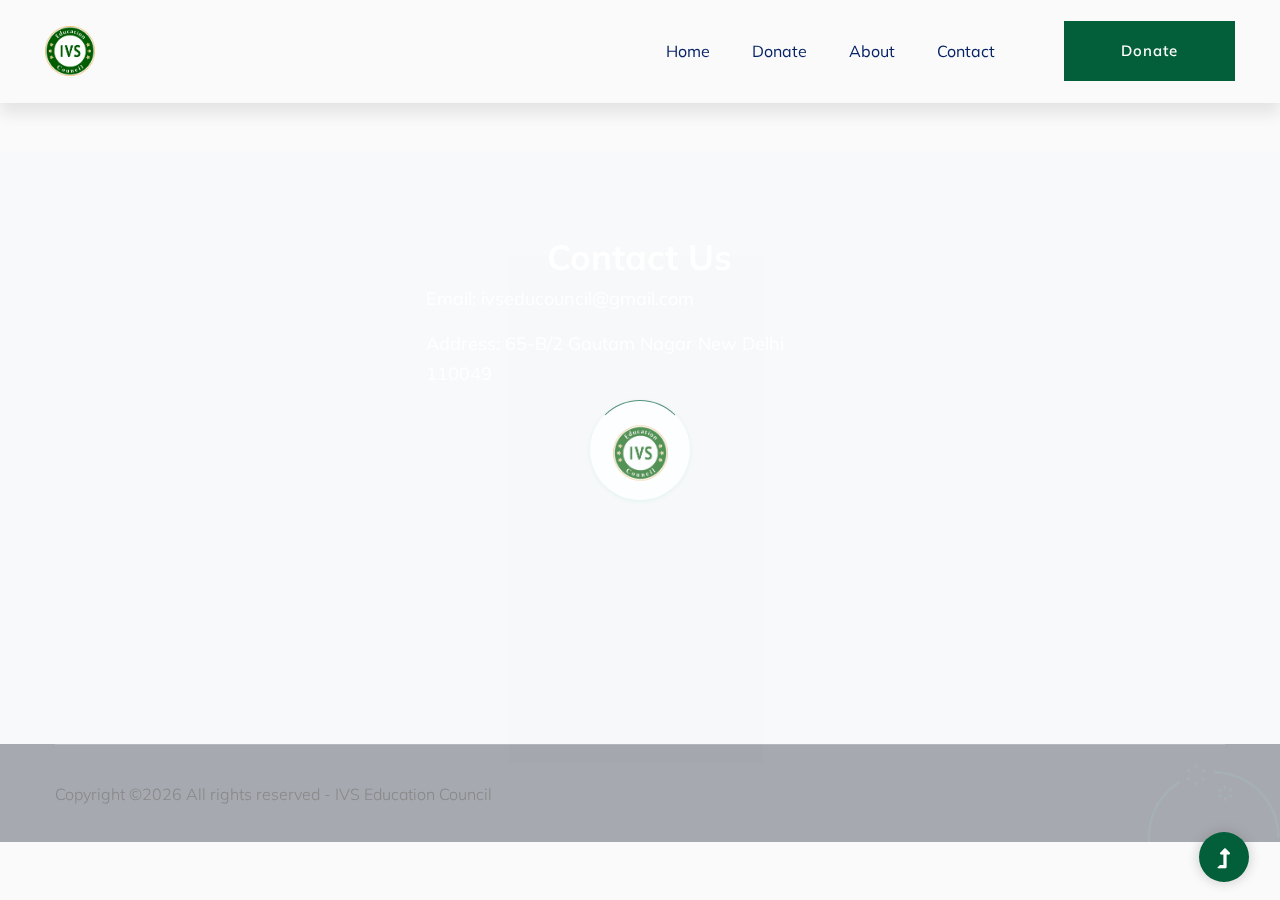
==== commit 03a725a5: "Update contact.html" ====
--- a/contact.html
+++ b/contact.html
@@ -2,9 +2,6 @@
 <html class="no-js" lang="zxx">
 <head>
   <style>
-    .wantToWork-caption2 {
-        text-align: center;
-    }
 
     /* Normal state */
     .btn {
@@ -30,6 +27,13 @@
       position: absolute;
       top: 0;
       left: 0;
+    }
+    .wantToWork-caption2 {
+        text-align: center;
+    }
+
+    p {
+        text-align: left;
     }
 
     #image-container img:last-child {
@@ -151,12 +155,12 @@
     </div>
       <br><br>
     <!-- slider Area End-->
-      <section style="padding: ;" class="wantToWork-area ">
+      <section class="wantToWork-area ">
           <div class="container">
-              <div class="wants-wrapper w-padding2  section-bg" data-background="img/img3.png">
+              <div class="wants-wrapper w-padding2  section-bg" data-background="img/img5.png">
                   <div class="row align-items-center justify-content-center"> <!-- Updated to center justify-content -->
                       <div class="col-xl-5 col-lg-9 col-md-8">
-                          <div class="wantToWork-caption wantToWork-caption2">
+                        <div class="wantToWork-caption wantToWork-caption2">
                             <h2>Contact Us</h2>
 
                             <p style="color: white;">Email: ivseducouncil@gmail.com
@@ -170,49 +174,28 @@
               </div>
           </div>
       </section>
-   
+     
+    <!--? Services Area Start -->
+    <div style="margin-top: -100px;" class="service-area section-padding30">
+        <div class="container">
+            <div class="row justify-content-center">
+                <div style="margin-top: -50px;" class="col-xl-6 col-lg-7 col-md-10 col-sm-10">
+                    <!-- Section Tittle -->
+                    <div class="section-tittle text-center mb-80">
+                        <!-- <span>What we are doing</span> -->
+                        
+                    </div>
+                </div>
+            </div>
+          
+      
+    
+
+    </main>
     <footer>
         <div class="footer-wrapper section-bg2" data-background="assets/img/gallery/footer_bg.png">
             <!-- Footer Top-->
-            <div class="footer-area footer-padding">
-                <div class="container">
-                    <div class="row d-flex justify-content-between">
-                        <div class="col-xl-3 col-lg-3 col-md-4 col-sm-6">
-                        <div class="single-footer-caption mb-50">
-                            <div class="single-footer-caption mb-30">
-                                <div class="footer-tittle">
-
-                                </div>
-                            </div>
-                        </div>
-                        </div>
-                        <div class="col-xl-3 col-lg-3 col-md-4 col-sm-5">
-                            <div class="single-footer-caption mb-50">
-                                <div class="footer-tittle">
-                                    <h4>Contact Info</h4>
-                                    <ul>
-                                        <li>
-                                            <p>65-B/2 Gautam Nagar
-                                              </p>
-                                        </li>
-                                        <li><a href="#">New Delhi 110049</a></li>
-
-                                    </ul>
-                                </div>
-
-                            </div>
-                        </div>
-                        <div class="col-xl-3 col-lg-3 col-md-4 col-sm-5">
-                            <div class="single-footer-caption mb-50">
-
-                            </div>
-                        </div>
-
-                        </div>
-                    </div>
-                </div>
-            </div>
-            <!-- footer-bottom -->
+            
             <div class="footer-bottom-area">
                 <div class="container">
                     <div class="footer-border">
@@ -223,7 +206,7 @@
   Copyright &copy;<script>document.write(new Date().getFullYear());</script> All rights reserved - IVS Education Council </p>
                                 </div>
                             </div>
-
+                            
                             </div>
                         </div>
                     </div>
@@ -281,4 +264,5 @@
     <script src="./assets/js/main.js"></script>
 
     </body>
-</html>+</html>
+
